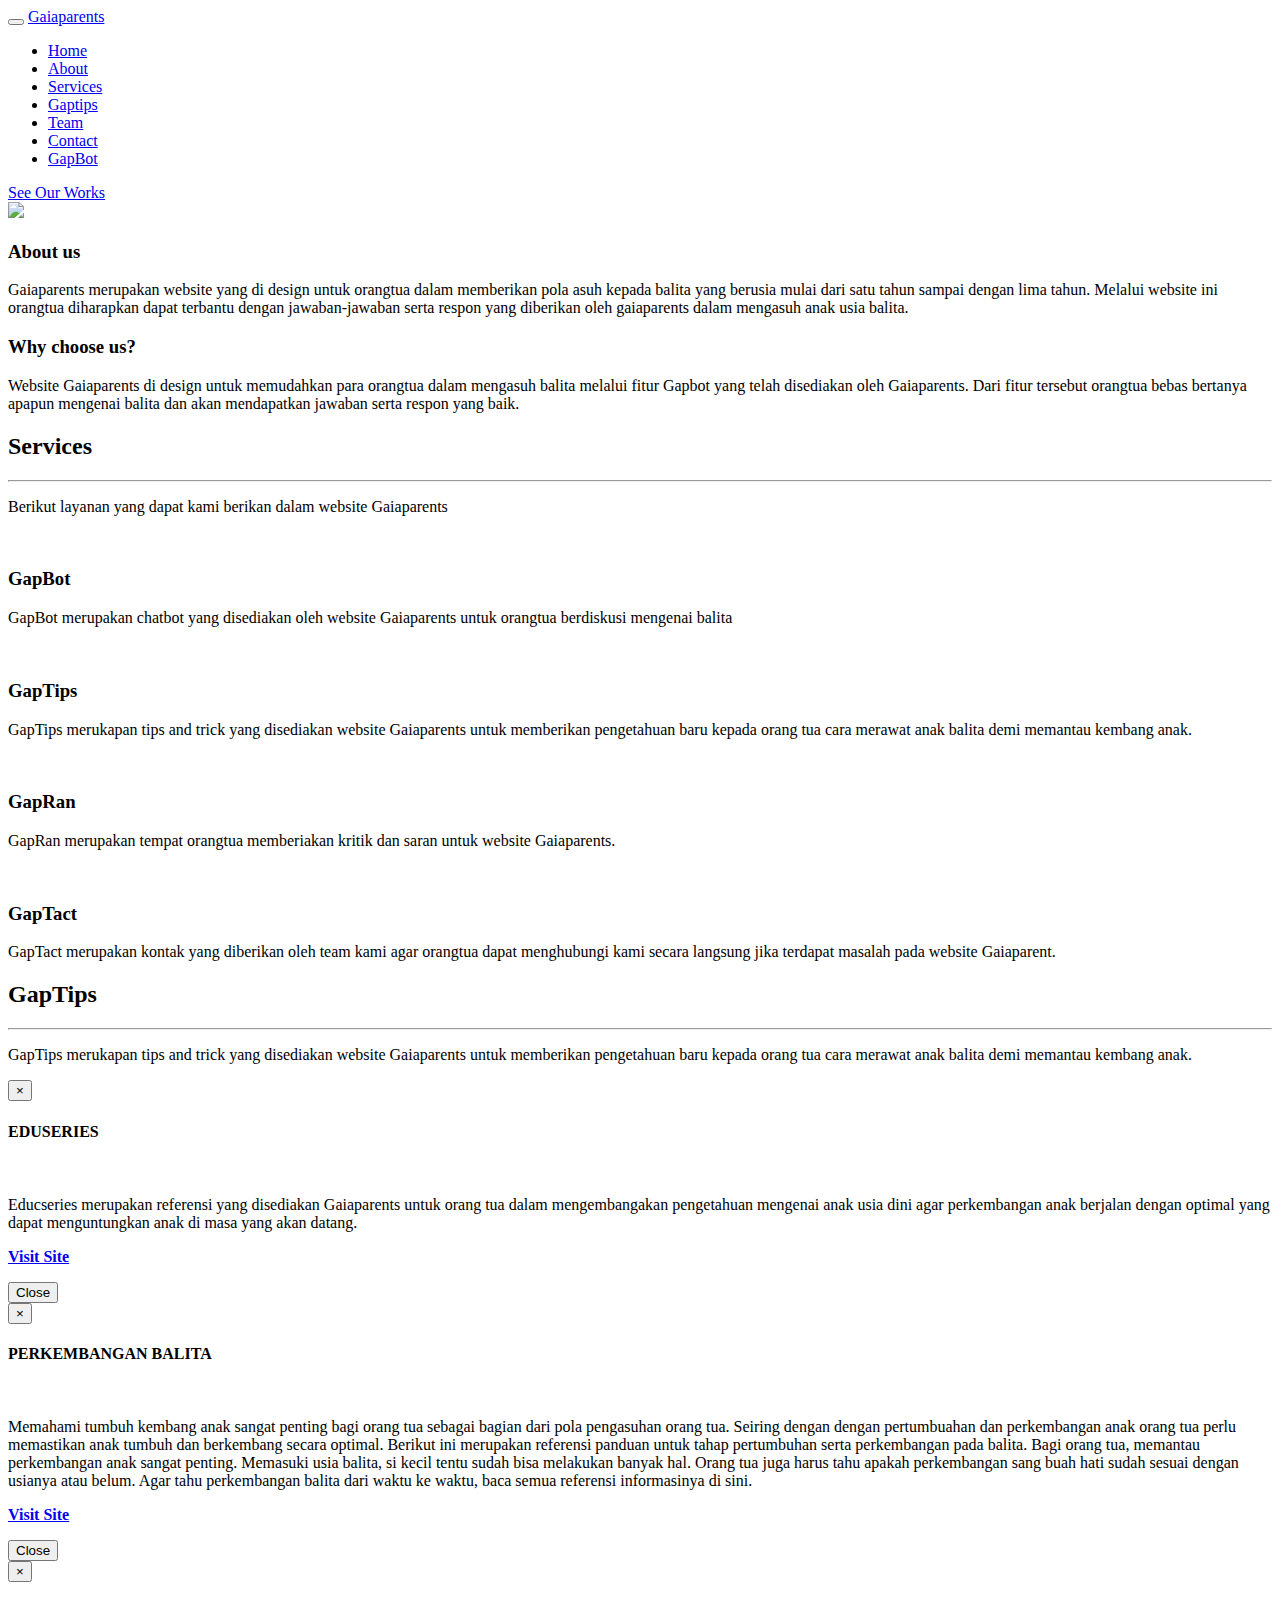
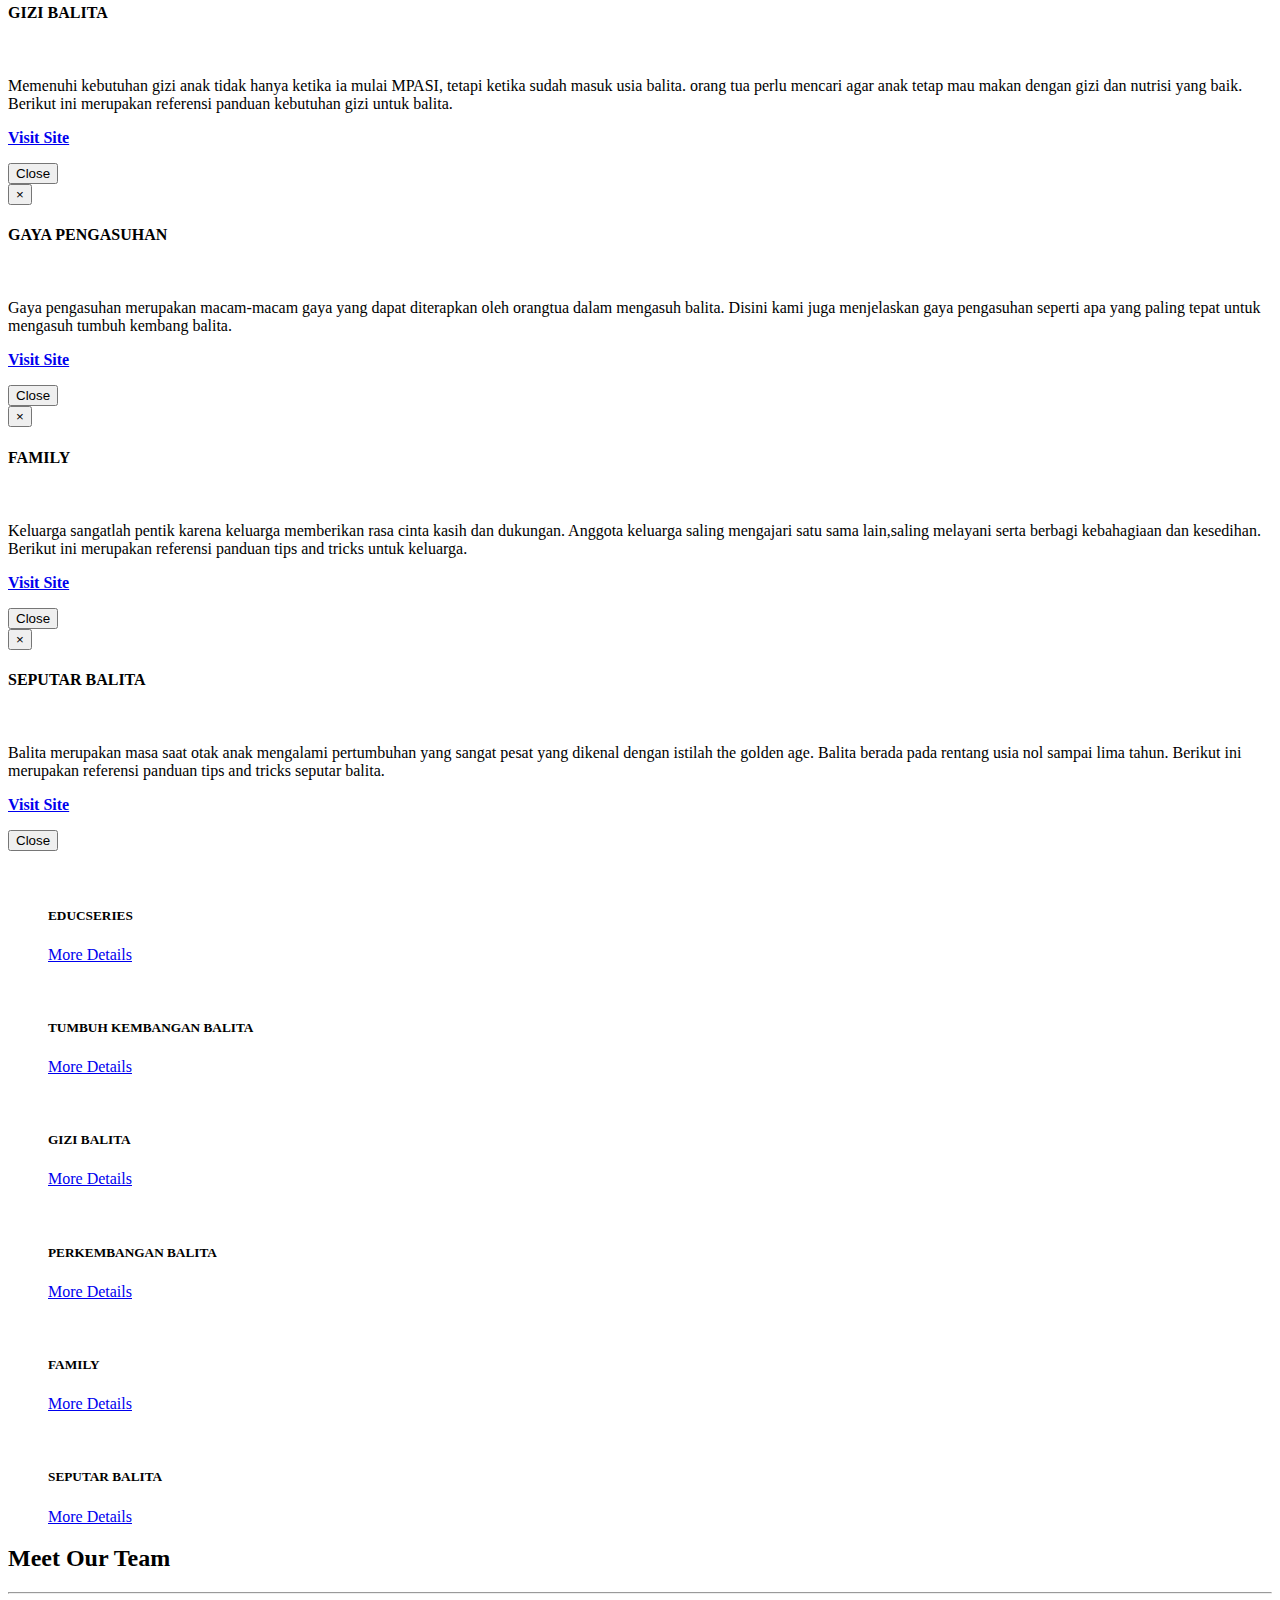
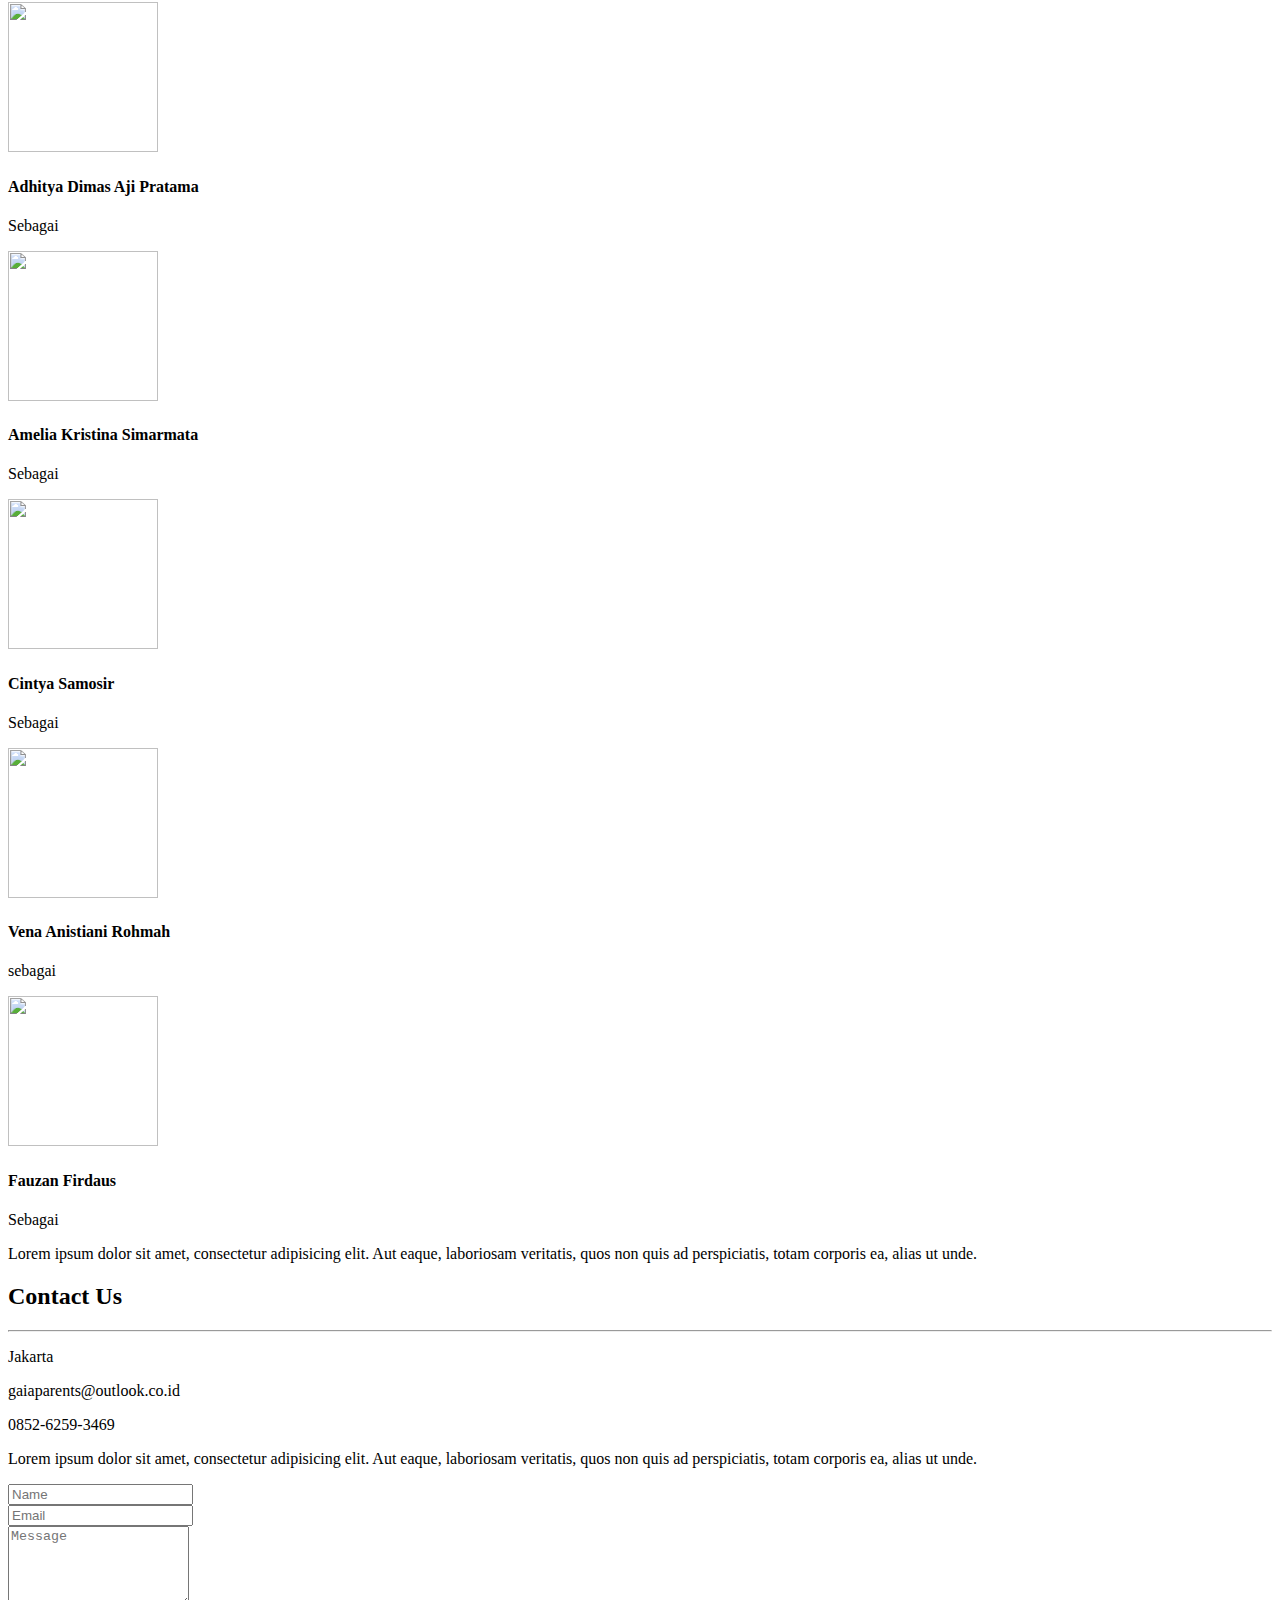
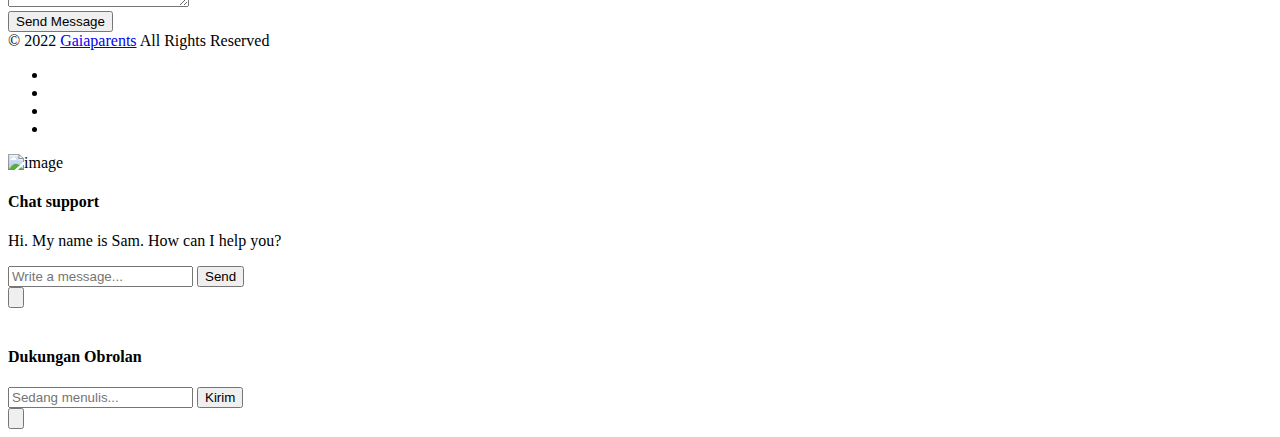
==== templates/index.html @ f1170a50 "Initial commit" ====
<!DOCTYPE html>
<html lang="en">
<head>
<meta charset="utf-8">
<meta name="viewport" content="width=device-width, initial-scale=1.0">
<meta name="description" content="">
<meta name="author" content="">
<title>Gaiaparents</title>

<!-- Bootstrap core CSS -->
<link href="static/css/bootstrap.css" rel="stylesheet">

<!-- Custom CSS -->
<link href="static/css/main.css" rel="stylesheet">
<link href="static/css/font-awesome.min.css" rel="stylesheet">
<link href="https://fonts.googleapis.com/css?family=Sofia&effect=neon|outline|emboss|shadow-multiple" rel='stylesheet' type='text/css'>
<link href="https://fonts.googleapis.com/css2?family=Anton&display=swap" rel="stylesheet">
<link href="https://fonts.googleapis.com/css2?family=Alfa+Slab+One&display=swap" rel="stylesheet">
<link href="https://fonts.googleapis.com/css2?family=Tapestry&display=swap" rel="stylesheet">
<link href="https://fonts.googleapis.com/css2?family=Bangers&display=swap" rel="stylesheet">
<link href="static/css/animate-custom.css" rel="stylesheet">
<link href='http://fonts.googleapis.com/css?family=Lato:300,400,700,300italic,400italic' rel='stylesheet' type='text/css'>
<link href='http://fonts.googleapis.com/css?family=Raleway:400,300,700' rel='stylesheet' type='text/css'>
<script src="static/js/jquery.min.js"></script>
<script type="text/javascript" src="static/js/modernizr.custom.js"></script>
<script src="https://kit.fontawesome.com/9597617eb6.js" crossorigin="anonymous"></script>

<!-- HTML5 Shim and Respond.js IE8 support of HTML5 elements and media queries -->
<!-- WARNING: Respond.js doesn't work if you view the page via file:// -->
<!--[if lt IE 9]>
        <script src="https://oss.maxcdn.com/libs/html5shiv/3.7.0/html5shiv.js"></script>
        <script src="https://oss.maxcdn.com/libs/respond.js/1.4.2/respond.min.js"></script>
    <![endif]-->

</head>

<body data-spy="scroll" data-offset="0" data-target="#navbar-main">
<div id="navbar-main"> 
  <!-- Fixed navbar -->
  <div class="navbar navbar-default navbar-fixed-top">
    <div class="container">
      <div class="navbar-header">
        <button type="button" class="navbar-toggle" data-toggle="collapse" data-target=".navbar-collapse"> <span class="icon-bar"></span> <span class="icon-bar"></span> <span class="icon-bar"></span> </button>
        <a class="navbar-brand" href="#home">Gaiaparents</a> </div>
      <div class="navbar-collapse collapse">
        <ul class="nav navbar-nav navbar-right">
          <li> <a href="#home"     > Home</a></li>
          <li> <a href="#about"    > About</a></li>
          <li> <a href="#services" > Services</a></li>
          <li> <a href="#gaptips"  > Gaptips</a></li>
          <li> <a href="#team"     > Team</a></li>
          <li> <a href="#contact"  > Contact</a></li>
          <li> <a href="/bot"  >GapBot</a></li>
        </ul>
      </div>
      <!--/.nav-collapse --> 
    </div>
  </div>
</div>

<!-- ==== HEADERWRAP ==== -->
<div id="headerwrap" name="home">
  <header class="clearfix">
    <a href="#gaptips" class="btn btn-lg">See Our Works</a> </header>
</div>
<!-- /headerwrap --> 

<!-- ==== ABOUT ==== -->
<div id="about" name="about">
  <div class="container">
    <div class="row white">
      <div class="col-md-6"> <img class="img-responsive" src="static\img\about\pict.about.jpg"> </div>
      <div class="col-md-6">
        <h3>About us</h3>
        <p>Gaiaparents merupakan website yang di design untuk orangtua dalam memberikan pola asuh kepada balita yang berusia mulai dari satu tahun sampai dengan lima tahun. Melalui website ini orangtua diharapkan dapat terbantu dengan jawaban-jawaban serta respon yang diberikan oleh gaiaparents dalam mengasuh anak usia balita.</p>
        <h3>Why choose us?</h3>
        <p>Website Gaiaparents di design untuk memudahkan para orangtua dalam mengasuh balita melalui fitur Gapbot yang telah disediakan oleh Gaiaparents. Dari fitur tersebut orangtua bebas bertanya apapun mengenai balita dan akan mendapatkan jawaban serta respon yang baik.</p>
      </div>
    </div>
    <!-- row --> 
  </div>
</div>
<!-- container --> 

<!-- ==== SERVICES ==== -->
<div id="services" name="services">
  <div class="container">
    <div class="row">
      <h2 class="centered">Services</h2>
      <hr>
      <div class="col-lg-8 col-lg-offset-2">
        <p class="large">Berikut layanan yang dapat kami berikan dalam website Gaiaparents</p>
      </div>
      <div class="col-lg-3 callout"> <img src="static\img\services\chatbot (1).png" alt="" style="width: 80px;">
        <h3>GapBot</h3>
        <p>GapBot merupakan chatbot yang disediakan oleh website Gaiaparents untuk orangtua berdiskusi mengenai balita</p>
      </div>
      <div class="col-lg-3 callout"> <img src="static\img\services\tips.png" alt="" style="width: 80px;">
        <h3>GapTips</h3>
        <p>GapTips merukapan tips and trick yang disediakan website Gaiaparents untuk memberikan pengetahuan baru kepada orang tua cara merawat anak balita demi memantau kembang anak.</p>
      </div>
      <div class="col-lg-3 callout"> <img src="static\img\services\feedback.png" alt="" style="width: 80px;">
        <h3>GapRan</h3>
        <p>GapRan merupakan tempat orangtua memberiakan kritik dan saran untuk website Gaiaparents.</p>
      </div>
      <div class="col-lg-3 callout"> <img src="static\img\services\communicate.png" alt="" style="width: 80px;">
        <h3>GapTact</h3>
        <p>GapTact merupakan kontak yang diberikan oleh team kami agar orangtua dapat menghubungi kami secara langsung jika terdapat masalah pada website Gaiaparent.</p>
      </div>
                
    </div>
    <!-- row --> 
  </div>
</div>
<!-- container --> 

<!-- ==== GAPTIPS ==== -->
<div id="gaptips" name="gaptips">
  <div class="container">
    <div class="row">
      <h2 class="centered">GapTips</h2>
      <hr>
      <div class="col-lg-8 col-lg-offset-2 centered">
        <p class="large">GapTips merukapan tips and trick yang disediakan website Gaiaparents untuk memberikan pengetahuan baru kepada orang tua cara merawat anak balita demi memantau kembang anak.</p>
      </div>
    </div>
    <!-- /row -->
    <div class="container">
      <div class="row"> 
        
        <!-- MODAL SHOW THE PORTFOLIO IMAGE. In this demo, all links point to this modal. You should create
						      a modal for each of your projects. -->

        <!-- MODAL 1 -->
        <div class="modal fade" id="myModal1" tabindex="-1" role="dialog" aria-labelledby="myModalLabel" aria-hidden="true">
          <div class="modal-dialog">
            <div class="modal-content">
              <div class="modal-header">
                <button type="button" class="close" data-dismiss="modal" aria-hidden="true">&times;</button>
                <h4 class="modal-title">EDUSERIES</h4>
              </div>
              <div class="modal-body">
                <p><img class="img-responsive" src="static\img\gaptips\eduseries.jpeg" alt=""></p>
                <p>Educseries merupakan referensi yang disediakan Gaiaparents untuk orang tua dalam mengembangakan pengetahuan mengenai anak usia dini agar perkembangan anak berjalan dengan optimal yang dapat menguntungkan anak di masa yang akan datang.</p>
                <p><b><a href="https://www.youtube.com/watch?v=V7GPiX6fvNU&list=PLjlpJxBDx7WCg2wLBxKI6kFUXcwDm01xV">Visit Site</a></b></p>
              </div>
              <div class="modal-footer">
                <button type="button" class="btn btn-default" data-dismiss="modal">Close</button>
              </div>
            </div>
            <!-- /.modal-content --> 
          </div>
          <!-- /.modal-dialog --> 
        </div>
        <!-- /.modal --> 
        
        <!-- MODAL 2 -->
        <div class="modal fade" id="myModal2" tabindex="-1" role="dialog" aria-labelledby="myModalLabel" aria-hidden="true">
          <div class="modal-dialog">
            <div class="modal-content">
              <div class="modal-header">
                <button type="button" class="close" data-dismiss="modal" aria-hidden="true">&times;</button>
                <h4 class="modal-title">PERKEMBANGAN BALITA</h4>
              </div>
              <div class="modal-body">
                <p><img class="img-responsive" src="static\img\gaptips\perkembangan balita.jpeg" alt=""></p>
                <p>Memahami tumbuh kembang anak sangat penting bagi orang tua sebagai bagian dari pola pengasuhan orang tua. Seiring dengan dengan pertumbuahan dan perkembangan anak orang tua perlu memastikan anak tumbuh dan berkembang secara optimal. Berikut ini merupakan referensi panduan untuk tahap pertumbuhan serta perkembangan pada balita. Bagi orang tua, memantau perkembangan anak sangat penting. Memasuki usia balita, si kecil tentu sudah bisa melakukan banyak hal. Orang tua juga harus tahu apakah perkembangan sang buah hati sudah sesuai dengan usianya atau belum. Agar tahu perkembangan balita dari waktu ke waktu, baca semua referensi informasinya di sini.</p>
                <p><b><a href="https://www.youtube.com/watch?v=BbmO0-o3NQM&list=PLjlpJxBDx7WC1ppFsXQZKLboK0BPslnQO">Visit Site</a></b></p>
              </div>
              <div class="modal-footer">
                <button type="button" class="btn btn-default" data-dismiss="modal">Close</button>
              </div>
            </div>
            <!-- /.modal-content --> 
          </div>
          <!-- /.modal-dialog --> 
        </div>
        <!-- /.modal --> 

        <!-- MODAL 3 -->
        <div class="modal fade" id="myModal3" tabindex="-1" role="dialog" aria-labelledby="myModalLabel" aria-hidden="true">
          <div class="modal-dialog">
            <div class="modal-content">
              <div class="modal-header">
                <button type="button" class="close" data-dismiss="modal" aria-hidden="true">&times;</button>
                <h4 class="modal-title">GIZI BALITA</h4>
              </div>
              <div class="modal-body">
                <p><img class="img-responsive" src="static\img\gaptips\gizi balita.jpeg" alt=""></p>
                <p>Memenuhi kebutuhan gizi anak tidak hanya ketika ia mulai MPASI, tetapi ketika sudah masuk usia balita. orang tua perlu mencari agar anak tetap mau makan dengan gizi dan nutrisi yang baik. Berikut ini merupakan referensi panduan kebutuhan gizi untuk balita. </p>
                <p><b><a href="https://www.youtube.com/watch?v=PlsG3xpGhes&list=PLjlpJxBDx7WDsBiALGexXEt5CiJglDbeX">Visit Site</a></b></p>
              </div>
              <div class="modal-footer">
                <button type="button" class="btn btn-default" data-dismiss="modal">Close</button>
              </div>
            </div>
            <!-- /.modal-content --> 
          </div>
          <!-- /.modal-dialog --> 
          </div>
          <!-- /.modal -->
          
        <!-- MODAL 4 -->
        <div class="modal fade" id="myModal4" tabindex="-1" role="dialog" aria-labelledby="myModalLabel" aria-hidden="true">
          <div class="modal-dialog">
            <div class="modal-content">
              <div class="modal-header">
                <button type="button" class="close" data-dismiss="modal" aria-hidden="true">&times;</button>
                <h4 class="modal-title">GAYA PENGASUHAN</h4>
              </div>
              <div class="modal-body">
                <p><img class="img-responsive" src="static\img\gaptips\gaya pengasuhan.jpeg" alt=""></p>
                <p>Gaya pengasuhan merupakan macam-macam gaya yang dapat diterapkan oleh orangtua dalam mengasuh balita. Disini kami juga menjelaskan gaya pengasuhan seperti apa yang paling tepat untuk mengasuh tumbuh kembang balita.</p>
                <p><b><a href="https://hellosehat.com/parenting/anak-1-sampai-5-tahun/perkembangan-balita/">Visit Site</a></b></p>
              </div>
              <div class="modal-footer">
                <button type="button" class="btn btn-default" data-dismiss="modal">Close</button>
              </div>
            </div>
            <!-- /.modal-content --> 
          </div>
          <!-- /.modal-dialog --> 
          </div>
          <!-- /.modal -->
          
        <!-- MODAL 5 -->
        <div class="modal fade" id="myModal5" tabindex="-1" role="dialog" aria-labelledby="myModalLabel" aria-hidden="true">
          <div class="modal-dialog">
            <div class="modal-content">
              <div class="modal-header">
                <button type="button" class="close" data-dismiss="modal" aria-hidden="true">&times;</button>
                <h4 class="modal-title">FAMILY</h4>
              </div>
              <div class="modal-body">
                <p><img class="img-responsive" src="static\img\gaptips\family.jpeg" alt=""></p>
                <p>Keluarga sangatlah pentik karena keluarga memberikan rasa cinta kasih dan dukungan. Anggota keluarga saling mengajari satu sama lain,saling melayani serta berbagi kebahagiaan dan kesedihan. Berikut ini merupakan referensi panduan tips and tricks untuk keluarga. </p>
                <p><b><a href="https://www.youtube.com/watch?v=yLMbY4B_gtI&list=PLjlpJxBDx7WA66FbRzbiiROzpUsim5waM">Visit Site</a></b></p>
              </div>
              <div class="modal-footer">
                <button type="button" class="btn btn-default" data-dismiss="modal">Close</button>
              </div>
            </div>
            <!-- /.modal-content --> 
          </div>
          <!-- /.modal-dialog --> 
          </div>
          <!-- /.modal -->

        <!-- MODAL 6 -->
        <div class="modal fade" id="myModal6" tabindex="-1" role="dialog" aria-labelledby="myModalLabel" aria-hidden="true">
          <div class="modal-dialog">
            <div class="modal-content">
              <div class="modal-header">
                <button type="button" class="close" data-dismiss="modal" aria-hidden="true">&times;</button>
                <h4 class="modal-title">SEPUTAR BALITA</h4>
              </div>
              <div class="modal-body">
                <p><img class="img-responsive" src="static\img\gaptips\seputar balita.jpeg" alt=""></p>
                <p>Balita merupakan masa saat otak anak mengalami pertumbuhan yang sangat pesat yang dikenal dengan istilah the golden age. Balita berada pada rentang usia nol sampai lima tahun. Berikut ini merupakan referensi panduan tips and tricks seputar balita. </p>
                <p><b><a href="https://www.parenting.co.id/balita/">Visit Site</a></b></p>
              </div>
              <div class="modal-footer">
                <button type="button" class="btn btn-default" data-dismiss="modal">Close</button>
              </div>
            </div>
            <!-- /.modal-content --> 
          </div>
          <!-- /.modal-dialog --> 
          </div>
          <!-- /.modal -->

       <!-- PORTFOLIO IMAGE 1 -->
       <div class="col-md-4 ">
        <div class="grid mask">
          <figure> <img class="img-responsive" src="static\img\gaptips\eduseries.jpeg" alt="">
            <figcaption>
              <h5>EDUCSERIES</h5>
              <a data-toggle="modal" href="#myModal1" class="btn btn-default">More Details</a> </figcaption>
              <!-- /figcaption --> 
          </figure>
          <!-- /figure --> 
        </div>
        <!-- /grid-mask --> 
      </div>

        <!-- PORTFOLIO IMAGE 2 -->
        <div class="col-md-4">
          <div class="grid mask">
            <figure> <img class="img-responsive" src="static\img\gaptips\tumbuh kembang balita.jpeg" alt="">
              <figcaption>
                <h5>TUMBUH KEMBANGAN BALITA</h5>
                <a data-toggle="modal" href="#myModal2" class="btn btn-default">More Details</a> </figcaption>
              <!-- /figcaption --> 
            </figure>
            <!-- /figure --> 
          </div>
          <!-- /grid-mask --> 
        </div>
        
        <!-- PORTFOLIO IMAGE 3 -->
        <div class="col-md-4">
          <div class="grid mask">
            <figure> <img class="img-responsive" src="static\img\gaptips\gizi balita.jpeg" alt="">
              <figcaption>
                <h5>GIZI BALITA</h5>
                <a data-toggle="modal" href="#myModal3" class="btn btn-default">More Details</a> </figcaption>
              <!-- /figcaption --> 
            </figure>
            <!-- /figure --> 
          </div>
          <!-- /grid-mask --> 
        </div>
      </div>
      <!-- /row --> 
      
      <!-- PORTFOLIO IMAGE 4 -->
      <div class="row">
        <div class="col-md-4 ">
          <div class="grid mask">
            <figure> <img class="img-responsive" src="static\img\gaptips\perkembangan balita.jpeg" alt="">
              <figcaption>
                <h5>PERKEMBANGAN BALITA</h5>
                <a data-toggle="modal" href="#myModal4" class="btn btn-default">More Details</a> </figcaption>
              <!-- /figcaption --> 
            </figure>
            <!-- /figure --> 
          </div>
          <!-- /grid-mask --> 
        </div>
        
        <!-- PORTFOLIO IMAGE 5 -->
        <div class="col-md-4">
          <div class="grid mask">
            <figure> <img class="img-responsive" src="static\img\gaptips\family.jpeg" alt="">
              <figcaption>
                <h5>FAMILY</h5>
                <a data-toggle="modal" href="#myModal5" class="btn btn-default">More Details</a> </figcaption>
              <!-- /figcaption --> 
            </figure>
            <!-- /figure --> 
          </div>
          <!-- /grid-mask --> 
        </div>
        
        <!-- PORTFOLIO IMAGE 6 -->
        <div class="col-md-4">
          <div class="grid mask">
            <figure> <img class="img-responsive" src="static\img\gaptips\seputar balita.jpeg" alt="">
              <figcaption>
                <h5>SEPUTAR BALITA</h5>
                <a data-toggle="modal" href="#myModal6" class="btn btn-default">More Details</a> </figcaption>
              <!-- /figcaption --> 
            </figure>
            <!-- /figure --> 
          </div>
          <!-- /grid-mask --> 
        </div>
        <!-- /col --> 
      </div>
      <!-- /row --> 
        </div>
        <!-- /col --> 
      </div>
      <!-- /row --> 
    </div>
    <!-- /row --> 
  </div>
</div>
<!-- /container --> 

<!-- ==== TEAM MEMBERS ==== -->
<div id="team" name="team">
  <div class="container">
    <div class="row centered">
      <h2 class="centered">Meet Our Team</h2>
      <hr>
      <div class="col-lg-3 centered"> <img class="img img-circle" src="static\img\team\adhitya_1.jpg" height="150px" width="150px" alt="">
        <h4>Adhitya Dimas Aji Pratama</h4>
        <p>Sebagai </p>
        <a href="https://twitter.com/adhitya_dms?t=Ujg4rhbWuaedQlBXdY7G1Q&s=08"><i class="fa fa-twitter"></i></a> <a href="https://www.instagram.com/adhitya_dms/"><i class="fa fa-instagram"></i></a> <a href="https://www.linkedin.com/in/adhitya-dimas-aji-pratama-155281240/"><i class="fa fa-linkedin"></i></a> </div>
      <div class="col-lg-3 centered"> <img class="img img-circle" src="static\img\team\amel_1.jpg" height="150px" width="150px" alt="">
        <h4>Amelia Kristina Simarmata</h4>
        <p>Sebagai </p>
        <a href="https://twitter.com/Amelkrss?t=3QsH-vuFuVXHP79gsScbiw&s=08"><i class="fa fa-twitter"></i></a> <a href="https://instagram.com/amelkrs?igshid=YmMyMTA2M2Y="><i class="fa fa-instagram"></i></a> <a href="https://www.linkedin.com/in/amelia-kristina-simarmata-4b363a207"><i class="fa fa-linkedin"></i></a> </div>
      <div class="col-lg-3 centered"> <img class="img img-circle" src="static\img\team\cintya_1.jpg" height="150px" width="150px" alt="">
        <h4>Cintya Samosir</h4>
        <p>Sebagai </p>
        <a href="https://twitter.com/tiarsmr_"><i class="fa fa-twitter"></i></a> <a href="https://instagram.com/pot_cs?igshid=YmMyMTA2M2Y="><i class="fa fa-instagram"></i></a> <a href="https://www.linkedin.com/in/cintya-romauli-samosir-806110201"><i class="fa fa-linkedin"></i></a> </div>
        <div class="col-lg-3 centered"> <img class="img img-circle" src="static\img\team\venaar_1.jpg" height="150px" width="150px" alt="">
        <h4>Vena Anistiani Rohmah</h4>
        <p>sebagai</p>
        <a href="https://twitter.com/Venaanstn_?t=gGH_2Fv_4onDYd_EUPzFmg&s=08"><i class="fa fa-twitter"></i></a> <a href="https://instagram.com/venaanstn?igshid=YmMyMTA2M2Y="><i class="fa fa-instagram"></i></a> <a href="https://www.linkedin.com/in/vena-anistiani-rohmah-6007191a1"><i class="fa fa-linkedin"></i></a> </div>
      <div class="col-lg-3 centered"> <img class="img img-circle" src="static\img\team\fauzan_1.jpg" height="150px" width="150px" alt="">
        <h4>Fauzan Firdaus</h4>
        <p>Sebagai </p>
        <a href="#"><i class="fa fa-twitter"></i></a> <a href="https://instagram.com/uzandausz?igshid=YmMyMTA2M2Y="><i class="fa fa-instagram"></i></a> <a href="#"><i class="fa fa-linkedin"></i></a> </div>
        <div class="col-lg-8 col-lg-offset-2 centered">
        <p class="large">Lorem ipsum dolor sit amet, consectetur adipisicing elit. Aut eaque, laboriosam veritatis, quos non quis ad perspiciatis, totam corporis ea, alias ut unde.</p>
      </div>
    </div>
  </div>
  <!-- row --> 
</div>
<!-- container --> 

<!-- ==== CONTACT ==== -->
<div id="contact" name="contact">
  <div class="container">
    <div class="row">
      <h2 class="centered">Contact Us</h2>
      <hr>
      <div class="col-md-4 centered"> <i class="fa fa-map-marker fa-2x"></i>
        <p>Jakarta</p>
      </div>
      <div class="col-md-4"> <i class="fa fa-envelope-o fa-2x"></i>
        <p>gaiaparents@outlook.co.id</p>
      </div>
      <div class="col-md-4"> <i class="fa fa-phone fa-2x"></i>
        <p>0852-6259-3469</p>
      </div>
    </div>
    <div class="row">
      <div class="col-lg-8 col-lg-offset-2 centered">
        <p>Lorem ipsum dolor sit amet, consectetur adipisicing elit. Aut eaque, laboriosam veritatis, quos non quis ad perspiciatis, totam corporis ea, alias ut unde.</p>
        <form id="contact" method="post" class="form" role="form">
          <div class="row">
            <div class="col-xs-6 col-md-6 form-group">
              <input class="form-control" id="name" name="name" placeholder="Name" type="text" required />
            </div>
            <div class="col-xs-6 col-md-6 form-group">
              <input class="form-control" id="email" name="email" placeholder="Email" type="email" required />
            </div>
          </div>
          <textarea class="form-control" id="message" name="message" placeholder="Message" rows="5"></textarea>
          <div class="row">
            <div class="col-xs-12 col-md-12">
              <button class="btn btn btn-lg" type="submit">Send Message</button>
            </div>
          </div>
        </form>
        <!-- form --> 
      </div>
    </div>
    <!-- row --> 
    
  </div>
</div>
<!-- container -->

<div id="footerwrap">
  <div class="container">
    <div class="row">
      <div class="col-md-8"> <span class="copyright">© 2022 <a href="index.html" rel="rev-logo">Gaiaparents</a> All Rights Reserved</span> </div>
      <div class="col-md-4">
        <ul class="list-inline social-buttons">
          <li><a href="#"><i class="fa fa-twitter"></i></a> </li>
          <li><a href="#"><i class="fa fa-facebook"></i></a> </li>
          <li><a href="#"><i class="fa fa-google-plus"></i></a> </li>
          <li><a href="#"><i class="fa fa-linkedin"></i></a> </li>
        </ul>
      </div>
    </div>
  </div>
</div>


<!DOCTYPE html>
<html lang="en">
<link rel="stylesheet" href="static\css\style.css">

<head>
    <meta charset="UTF-8">
    <title>Chatbot</title>
</head>
<body>
<div class="container">
    <div class="chatbox">
        <div class="chatbox__support">
            <div class="chatbox__header">
                <div class="chatbox__image--header">
                    <img src="https://img.icons8.com/color/48/000000/circled-user-female-skin-type-5--v1.png" alt="image">
                </div>
                <div class="chatbox__content--header">
                    <h4 class="chatbox__heading--header">Chat support</h4>
                    <p class="chatbox__description--header">Hi. My name is Sam. How can I help you?</p>
                </div>
            </div>
            <div class="chatbox__messages">
                <div></div>
            </div>
            <div class="chatbox__footer">
                <input type="text" placeholder="Write a message...">
                <button class="chatbox__send--footer send__button">Send</button>
            </div>
        </div>
        <div class="chatbox__button">
            <button type="submit" ><img src="static\img\services\chatbot (1).png" alt="" style="width: 60px;"></button>
        </div>
    </div>
</div>

    <script src="static\js\app.js"></script>


<div class="container-chatbot" id="back-to-top">
  <div class="chatbox">
      <div class="chatbox__support">
          <div class="chatbox__header">
              <div class="chatbox__image--header">
                  <img src="static\img\services\chatbot (1).png" alt="" style="width: 80px;">
              </div>
              <div class="chatbox__content--header">
                  <h4 class="chatbox__heading--header">Dukungan Obrolan</h4>
              </div>
          </div>
          <div class="chatbox__messages">
              <div></div>
          </div>
          <div class="chatbox__footer">
              <input type="text" placeholder="Sedang menulis...">
              <button class="chatbox__send--footer send__button">Kirim</button>
          </div>
      </div>
      <div class="chatbox__button">
        <form action="/bot">

          <!-- <button type="submit" ><img src="static\img\services\chatbot (1).png" alt="" style="width: 60px;"></button> -->
          <button type="submit" ><img src="static/images/teamwork.png" alt="" /></button>
        </form>
      </div>
  </div>
</div>

</div> <!-- End Site Wrapper -->
<!-- Bootstrap core JavaScript
    ================================================== --> 
<!-- Placed at the end of the document so the pages load faster --> 

<script type="text/javascript" src="static/js/bootstrap.min.js"></script> 
<script type="text/javascript" src="static/js/retina.js"></script> 
<script type="text/javascript" src="static/js/jquery.easing.1.3.js"></script> 
<script type="text/javascript" src="static/js/smoothscroll.js"></script> 
<script type="text/javascript" src="static/js/jquery-func.js"></script>
</body>
</html>
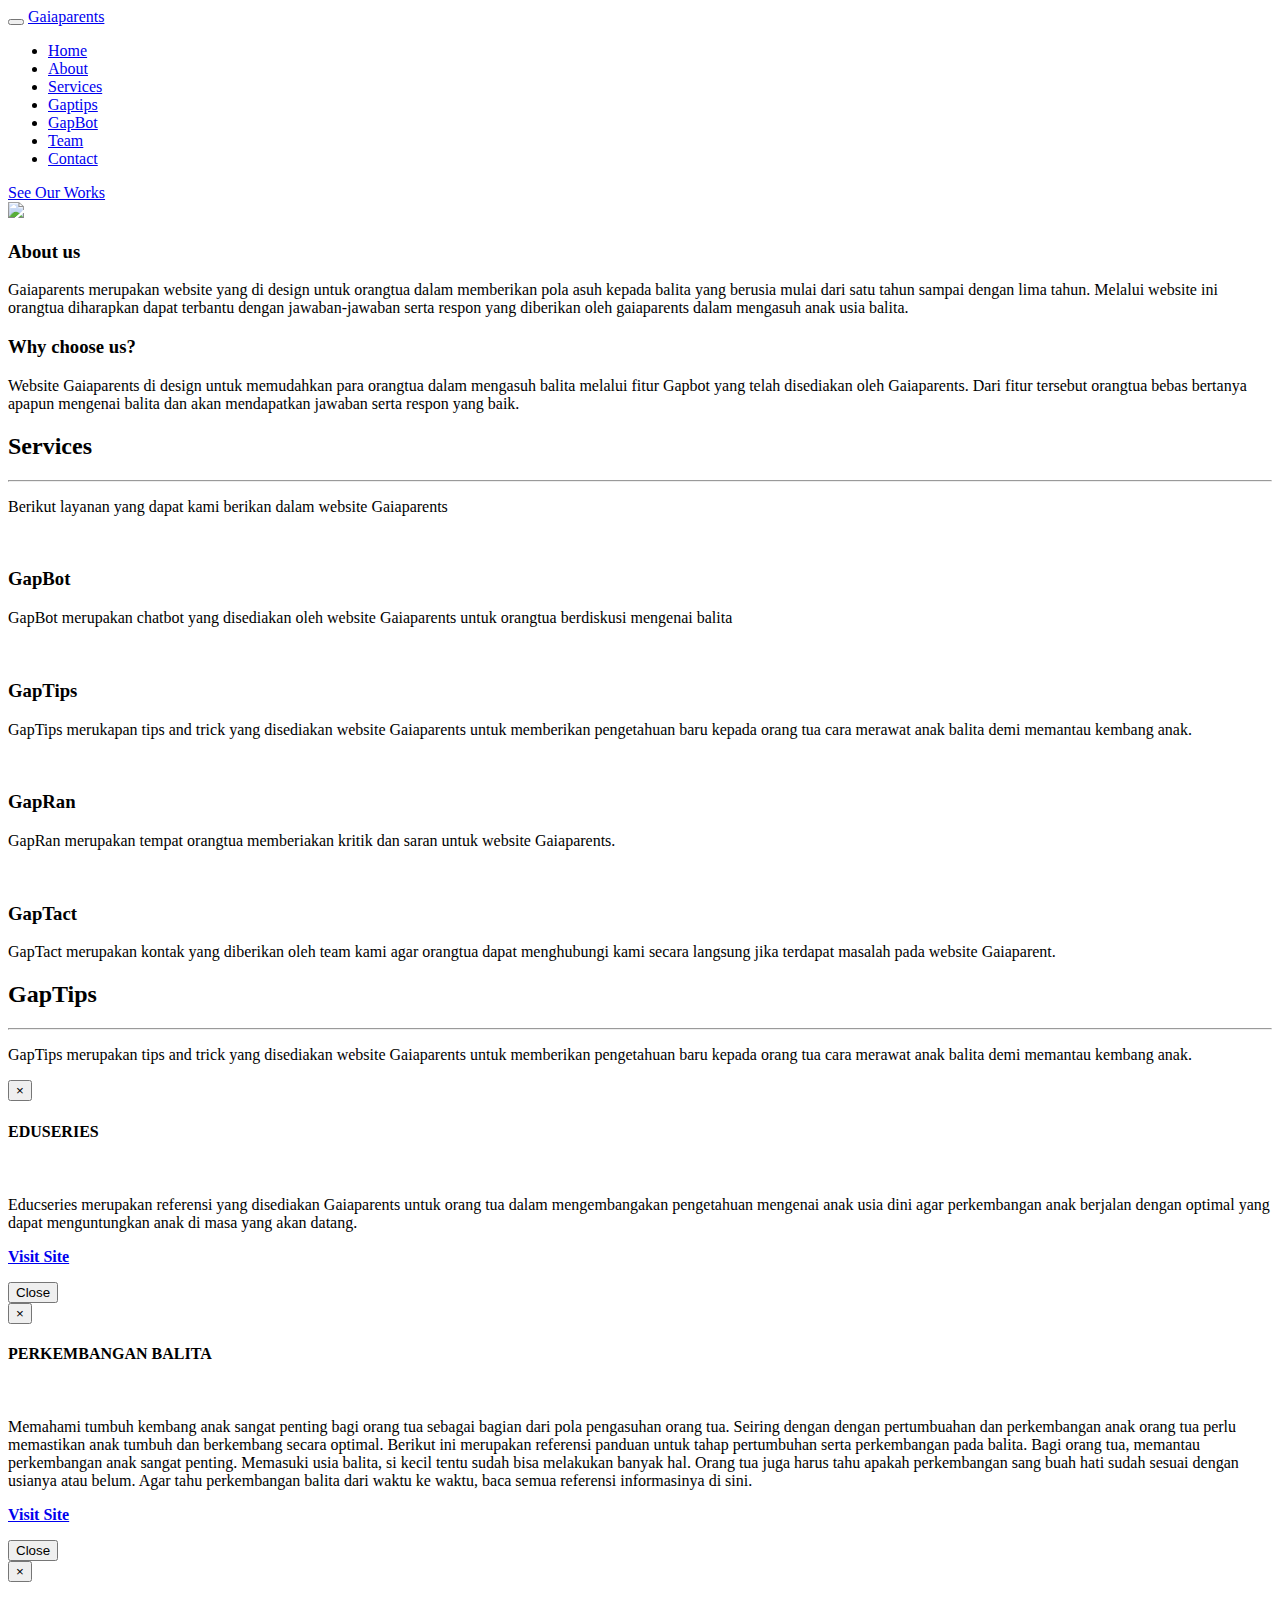
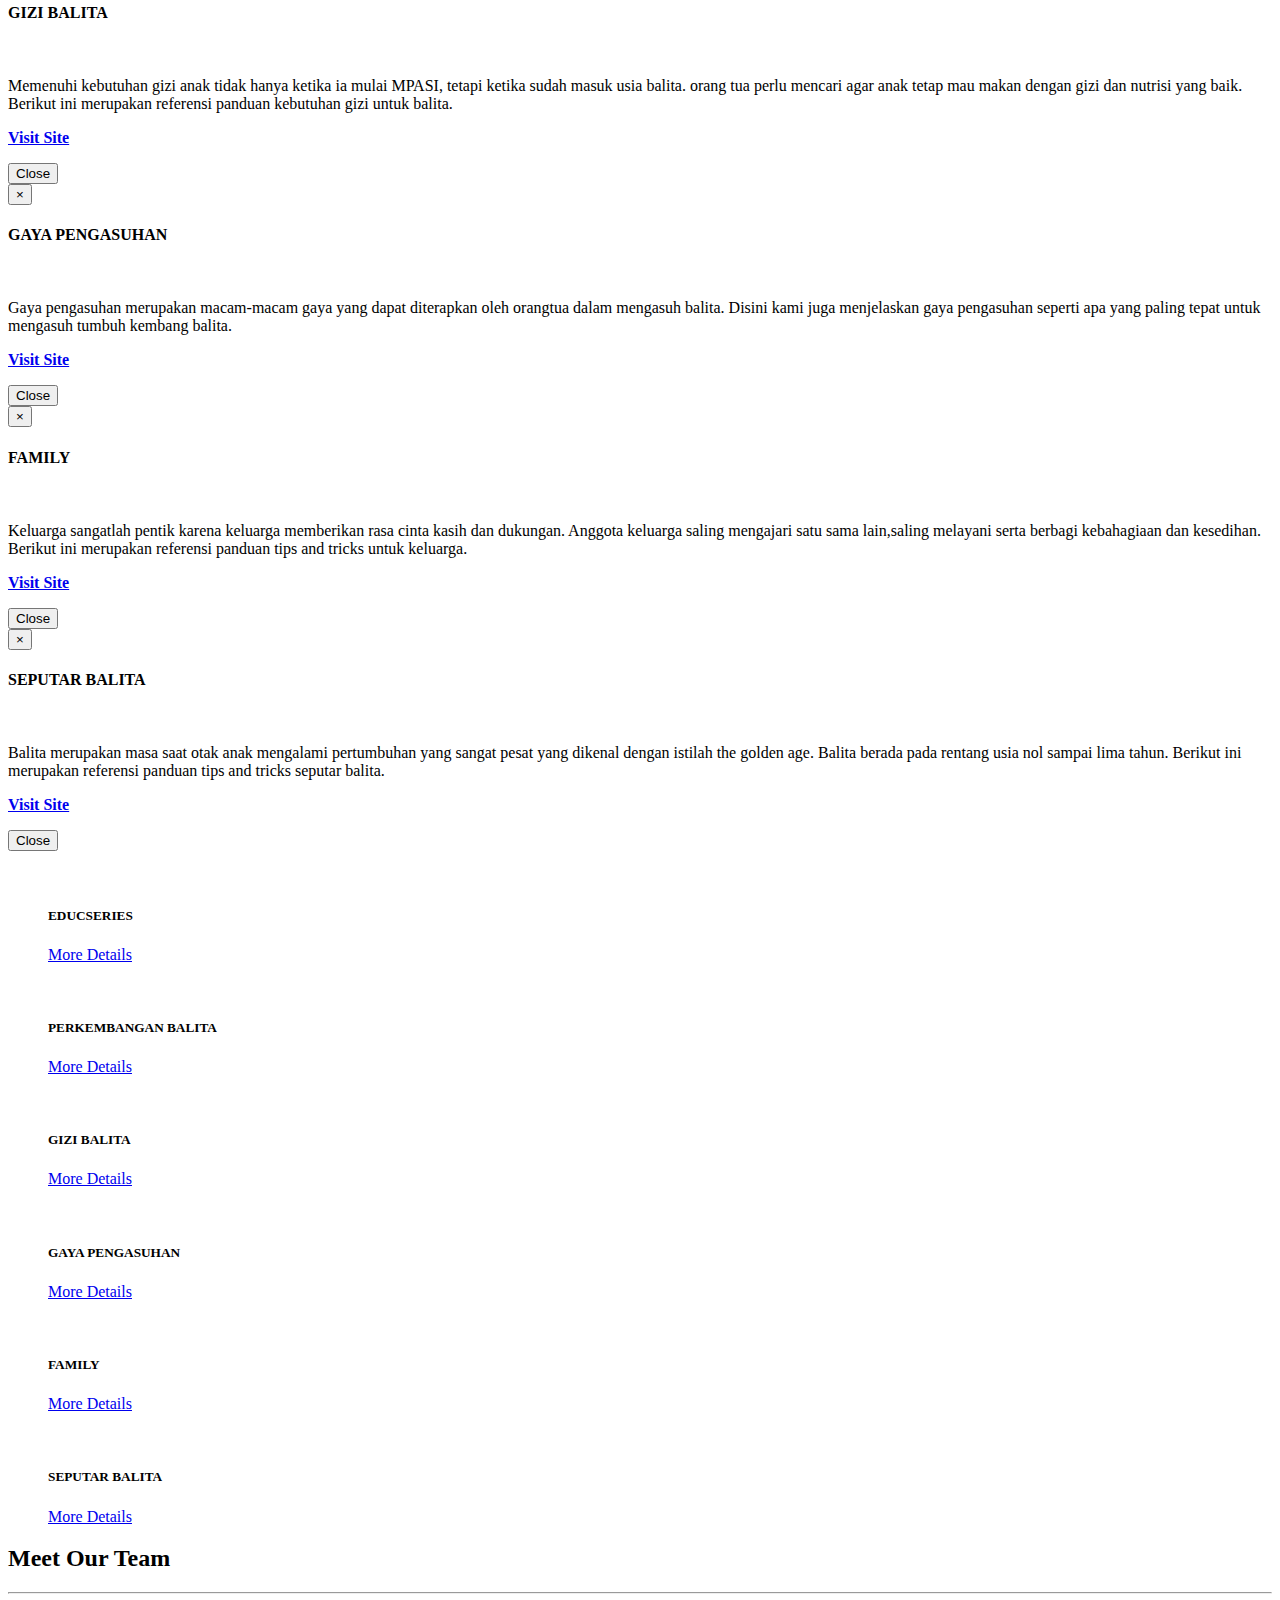
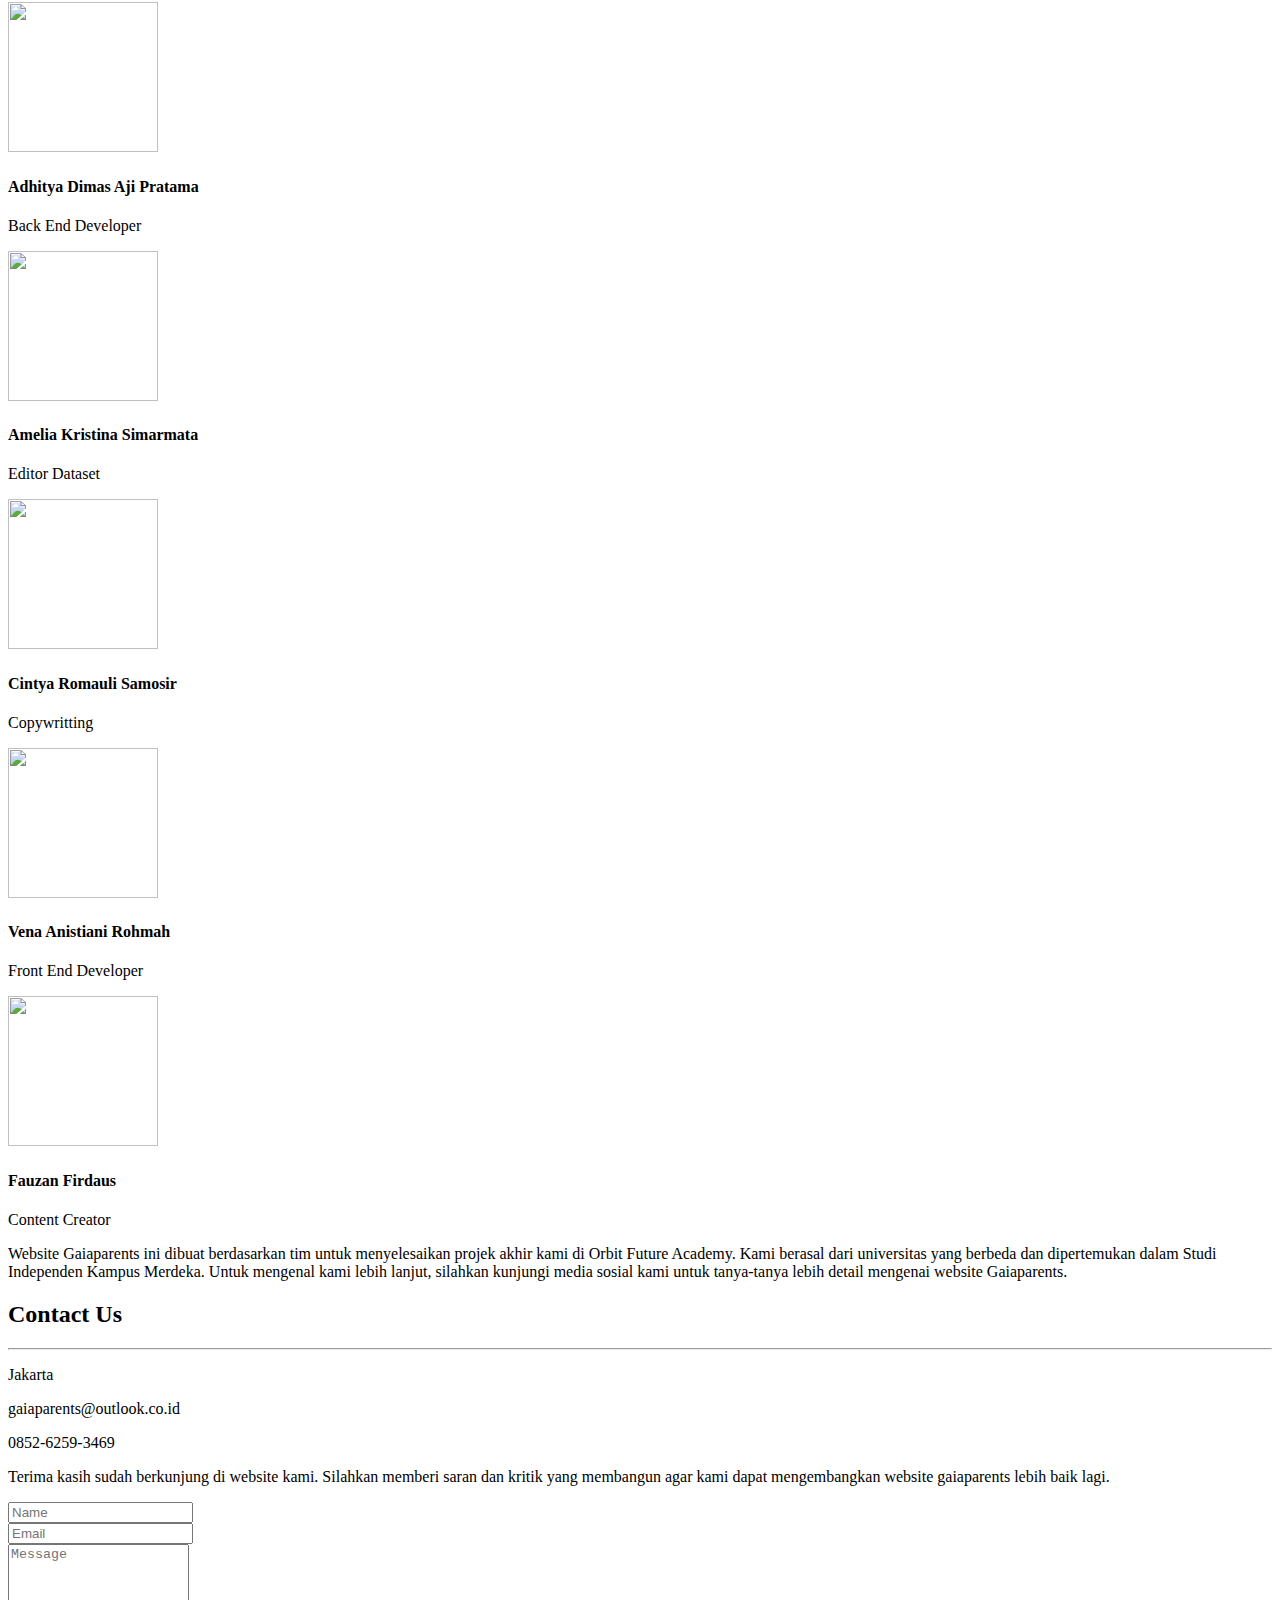
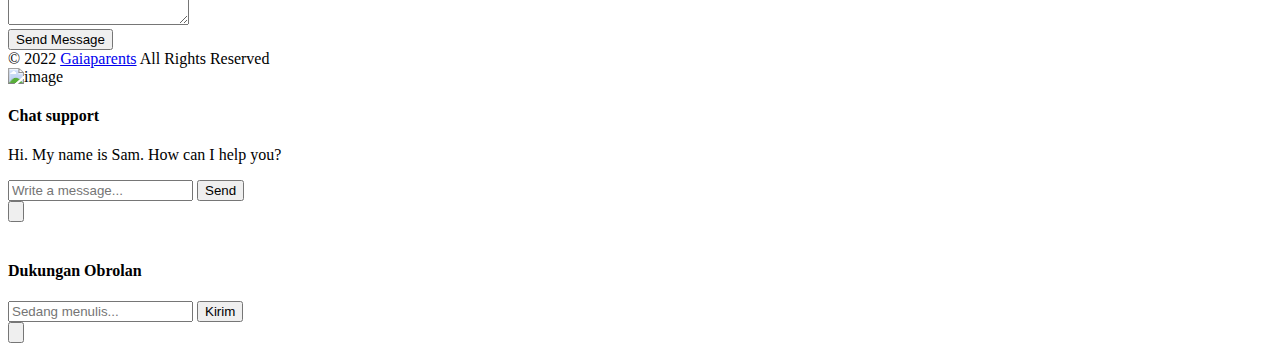
==== commit ff2b8fbb: "update 0008" ====
--- a/templates/index.html
+++ b/templates/index.html
@@ -48,9 +48,9 @@
           <li> <a href="#about"    > About</a></li>
           <li> <a href="#services" > Services</a></li>
           <li> <a href="#gaptips"  > Gaptips</a></li>
+          <li> <a href="/bot"  >GapBot</a></li>
           <li> <a href="#team"     > Team</a></li>
           <li> <a href="#contact"  > Contact</a></li>
-          <li> <a href="/bot"  >GapBot</a></li>
         </ul>
       </div>
       <!--/.nav-collapse --> 
@@ -121,7 +121,7 @@
       <h2 class="centered">GapTips</h2>
       <hr>
       <div class="col-lg-8 col-lg-offset-2 centered">
-        <p class="large">GapTips merukapan tips and trick yang disediakan website Gaiaparents untuk memberikan pengetahuan baru kepada orang tua cara merawat anak balita demi memantau kembang anak.</p>
+        <p class="large">GapTips merupakan tips and trick yang disediakan website Gaiaparents untuk memberikan pengetahuan baru kepada orang tua cara merawat anak balita demi memantau kembang anak.</p>
       </div>
     </div>
     <!-- /row -->
@@ -211,7 +211,7 @@
               <div class="modal-body">
                 <p><img class="img-responsive" src="static\img\gaptips\gaya pengasuhan.jpeg" alt=""></p>
                 <p>Gaya pengasuhan merupakan macam-macam gaya yang dapat diterapkan oleh orangtua dalam mengasuh balita. Disini kami juga menjelaskan gaya pengasuhan seperti apa yang paling tepat untuk mengasuh tumbuh kembang balita.</p>
-                <p><b><a href="https://hellosehat.com/parenting/anak-1-sampai-5-tahun/perkembangan-balita/">Visit Site</a></b></p>
+                <p><b><a href="https://www.youtube.com/playlist?list=PLjlpJxBDx7WC3ZFMamrk1mVGgJqjkRxUI">Visit Site</a></b></p>
               </div>
               <div class="modal-footer">
                 <button type="button" class="btn btn-default" data-dismiss="modal">Close</button>
@@ -257,7 +257,7 @@
               <div class="modal-body">
                 <p><img class="img-responsive" src="static\img\gaptips\seputar balita.jpeg" alt=""></p>
                 <p>Balita merupakan masa saat otak anak mengalami pertumbuhan yang sangat pesat yang dikenal dengan istilah the golden age. Balita berada pada rentang usia nol sampai lima tahun. Berikut ini merupakan referensi panduan tips and tricks seputar balita. </p>
-                <p><b><a href="https://www.parenting.co.id/balita/">Visit Site</a></b></p>
+                <p><b><a href="https://www.youtube.com/playlist?list=PLjlpJxBDx7WDoJMxLoVDiy9u4v1QDAAvc">Visit Site</a></b></p>
               </div>
               <div class="modal-footer">
                 <button type="button" class="btn btn-default" data-dismiss="modal">Close</button>
@@ -286,9 +286,9 @@
         <!-- PORTFOLIO IMAGE 2 -->
         <div class="col-md-4">
           <div class="grid mask">
-            <figure> <img class="img-responsive" src="static\img\gaptips\tumbuh kembang balita.jpeg" alt="">
+            <figure> <img class="img-responsive" src="static\img\gaptips\perkembangan balita.jpeg" alt="">
               <figcaption>
-                <h5>TUMBUH KEMBANGAN BALITA</h5>
+                <h5>PERKEMBANGAN BALITA</h5>
                 <a data-toggle="modal" href="#myModal2" class="btn btn-default">More Details</a> </figcaption>
               <!-- /figcaption --> 
             </figure>
@@ -317,9 +317,9 @@
       <div class="row">
         <div class="col-md-4 ">
           <div class="grid mask">
-            <figure> <img class="img-responsive" src="static\img\gaptips\perkembangan balita.jpeg" alt="">
+            <figure> <img class="img-responsive" src="static\img\gaptips\gaya pengasuhan.jpeg" alt="">
               <figcaption>
-                <h5>PERKEMBANGAN BALITA</h5>
+                <h5>GAYA PENGASUHAN</h5>
                 <a data-toggle="modal" href="#myModal4" class="btn btn-default">More Details</a> </figcaption>
               <!-- /figcaption --> 
             </figure>
@@ -376,26 +376,26 @@
       <hr>
       <div class="col-lg-3 centered"> <img class="img img-circle" src="static\img\team\adhitya_1.jpg" height="150px" width="150px" alt="">
         <h4>Adhitya Dimas Aji Pratama</h4>
-        <p>Sebagai </p>
+        <p>Back End Developer</p>
         <a href="https://twitter.com/adhitya_dms?t=Ujg4rhbWuaedQlBXdY7G1Q&s=08"><i class="fa fa-twitter"></i></a> <a href="https://www.instagram.com/adhitya_dms/"><i class="fa fa-instagram"></i></a> <a href="https://www.linkedin.com/in/adhitya-dimas-aji-pratama-155281240/"><i class="fa fa-linkedin"></i></a> </div>
       <div class="col-lg-3 centered"> <img class="img img-circle" src="static\img\team\amel_1.jpg" height="150px" width="150px" alt="">
         <h4>Amelia Kristina Simarmata</h4>
-        <p>Sebagai </p>
+        <p>Editor Dataset</p>
         <a href="https://twitter.com/Amelkrss?t=3QsH-vuFuVXHP79gsScbiw&s=08"><i class="fa fa-twitter"></i></a> <a href="https://instagram.com/amelkrs?igshid=YmMyMTA2M2Y="><i class="fa fa-instagram"></i></a> <a href="https://www.linkedin.com/in/amelia-kristina-simarmata-4b363a207"><i class="fa fa-linkedin"></i></a> </div>
       <div class="col-lg-3 centered"> <img class="img img-circle" src="static\img\team\cintya_1.jpg" height="150px" width="150px" alt="">
-        <h4>Cintya Samosir</h4>
-        <p>Sebagai </p>
+        <h4>Cintya Romauli Samosir</h4>
+        <p>Copywritting</p>
         <a href="https://twitter.com/tiarsmr_"><i class="fa fa-twitter"></i></a> <a href="https://instagram.com/pot_cs?igshid=YmMyMTA2M2Y="><i class="fa fa-instagram"></i></a> <a href="https://www.linkedin.com/in/cintya-romauli-samosir-806110201"><i class="fa fa-linkedin"></i></a> </div>
         <div class="col-lg-3 centered"> <img class="img img-circle" src="static\img\team\venaar_1.jpg" height="150px" width="150px" alt="">
         <h4>Vena Anistiani Rohmah</h4>
-        <p>sebagai</p>
+        <p>Front End Developer</p>
         <a href="https://twitter.com/Venaanstn_?t=gGH_2Fv_4onDYd_EUPzFmg&s=08"><i class="fa fa-twitter"></i></a> <a href="https://instagram.com/venaanstn?igshid=YmMyMTA2M2Y="><i class="fa fa-instagram"></i></a> <a href="https://www.linkedin.com/in/vena-anistiani-rohmah-6007191a1"><i class="fa fa-linkedin"></i></a> </div>
       <div class="col-lg-3 centered"> <img class="img img-circle" src="static\img\team\fauzan_1.jpg" height="150px" width="150px" alt="">
         <h4>Fauzan Firdaus</h4>
-        <p>Sebagai </p>
+        <p>Content Creator</p>
         <a href="#"><i class="fa fa-twitter"></i></a> <a href="https://instagram.com/uzandausz?igshid=YmMyMTA2M2Y="><i class="fa fa-instagram"></i></a> <a href="#"><i class="fa fa-linkedin"></i></a> </div>
         <div class="col-lg-8 col-lg-offset-2 centered">
-        <p class="large">Lorem ipsum dolor sit amet, consectetur adipisicing elit. Aut eaque, laboriosam veritatis, quos non quis ad perspiciatis, totam corporis ea, alias ut unde.</p>
+        <p class="large">Website Gaiaparents ini dibuat berdasarkan tim untuk menyelesaikan projek akhir kami di Orbit Future Academy. Kami berasal dari universitas yang berbeda dan dipertemukan dalam Studi Independen Kampus Merdeka. Untuk mengenal kami lebih lanjut, silahkan kunjungi media sosial kami untuk tanya-tanya lebih detail mengenai website Gaiaparents.</p>
       </div>
     </div>
   </div>
@@ -421,7 +421,7 @@
     </div>
     <div class="row">
       <div class="col-lg-8 col-lg-offset-2 centered">
-        <p>Lorem ipsum dolor sit amet, consectetur adipisicing elit. Aut eaque, laboriosam veritatis, quos non quis ad perspiciatis, totam corporis ea, alias ut unde.</p>
+        <p>Terima kasih sudah berkunjung di website kami. Silahkan memberi saran dan kritik yang membangun agar kami dapat mengembangkan website gaiaparents lebih baik lagi.</p>
         <form id="contact" method="post" class="form" role="form">
           <div class="row">
             <div class="col-xs-6 col-md-6 form-group">
@@ -451,13 +451,6 @@
   <div class="container">
     <div class="row">
       <div class="col-md-8"> <span class="copyright">© 2022 <a href="index.html" rel="rev-logo">Gaiaparents</a> All Rights Reserved</span> </div>
-      <div class="col-md-4">
-        <ul class="list-inline social-buttons">
-          <li><a href="#"><i class="fa fa-twitter"></i></a> </li>
-          <li><a href="#"><i class="fa fa-facebook"></i></a> </li>
-          <li><a href="#"><i class="fa fa-google-plus"></i></a> </li>
-          <li><a href="#"><i class="fa fa-linkedin"></i></a> </li>
-        </ul>
       </div>
     </div>
   </div>
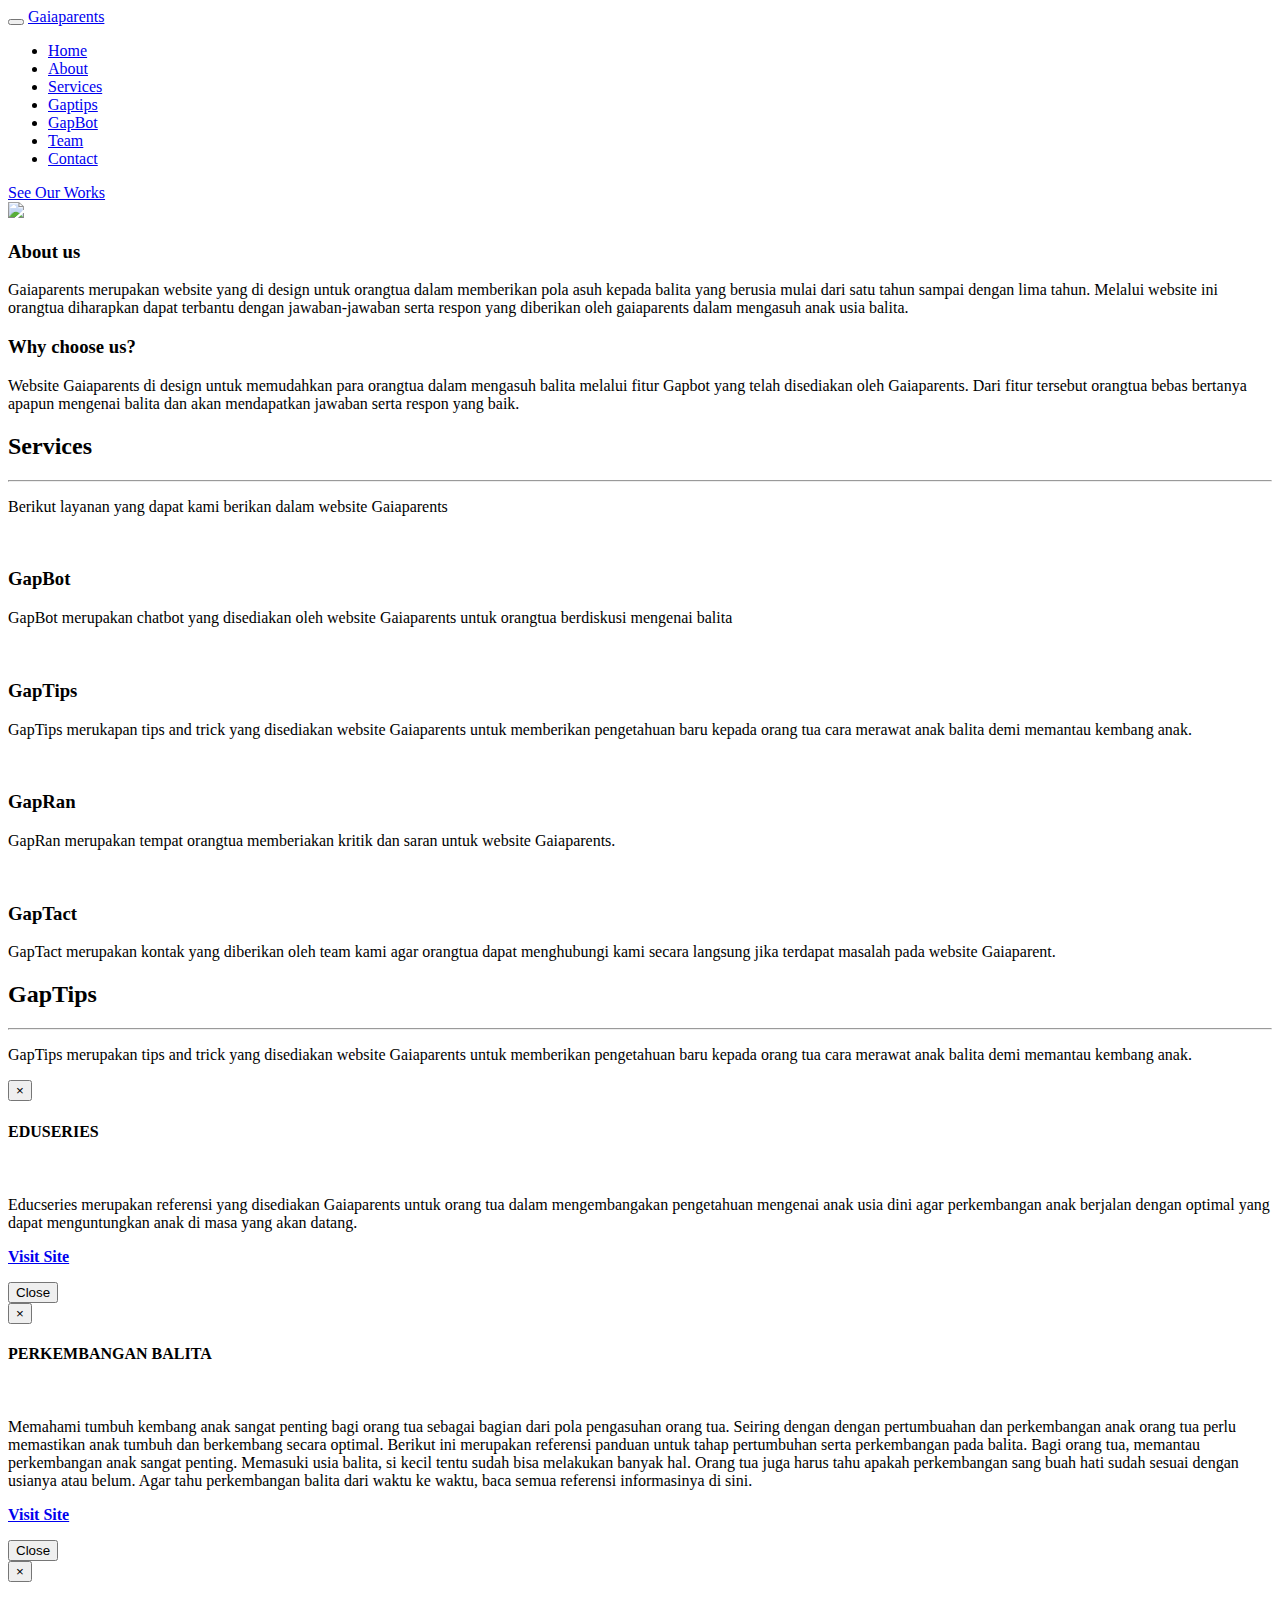
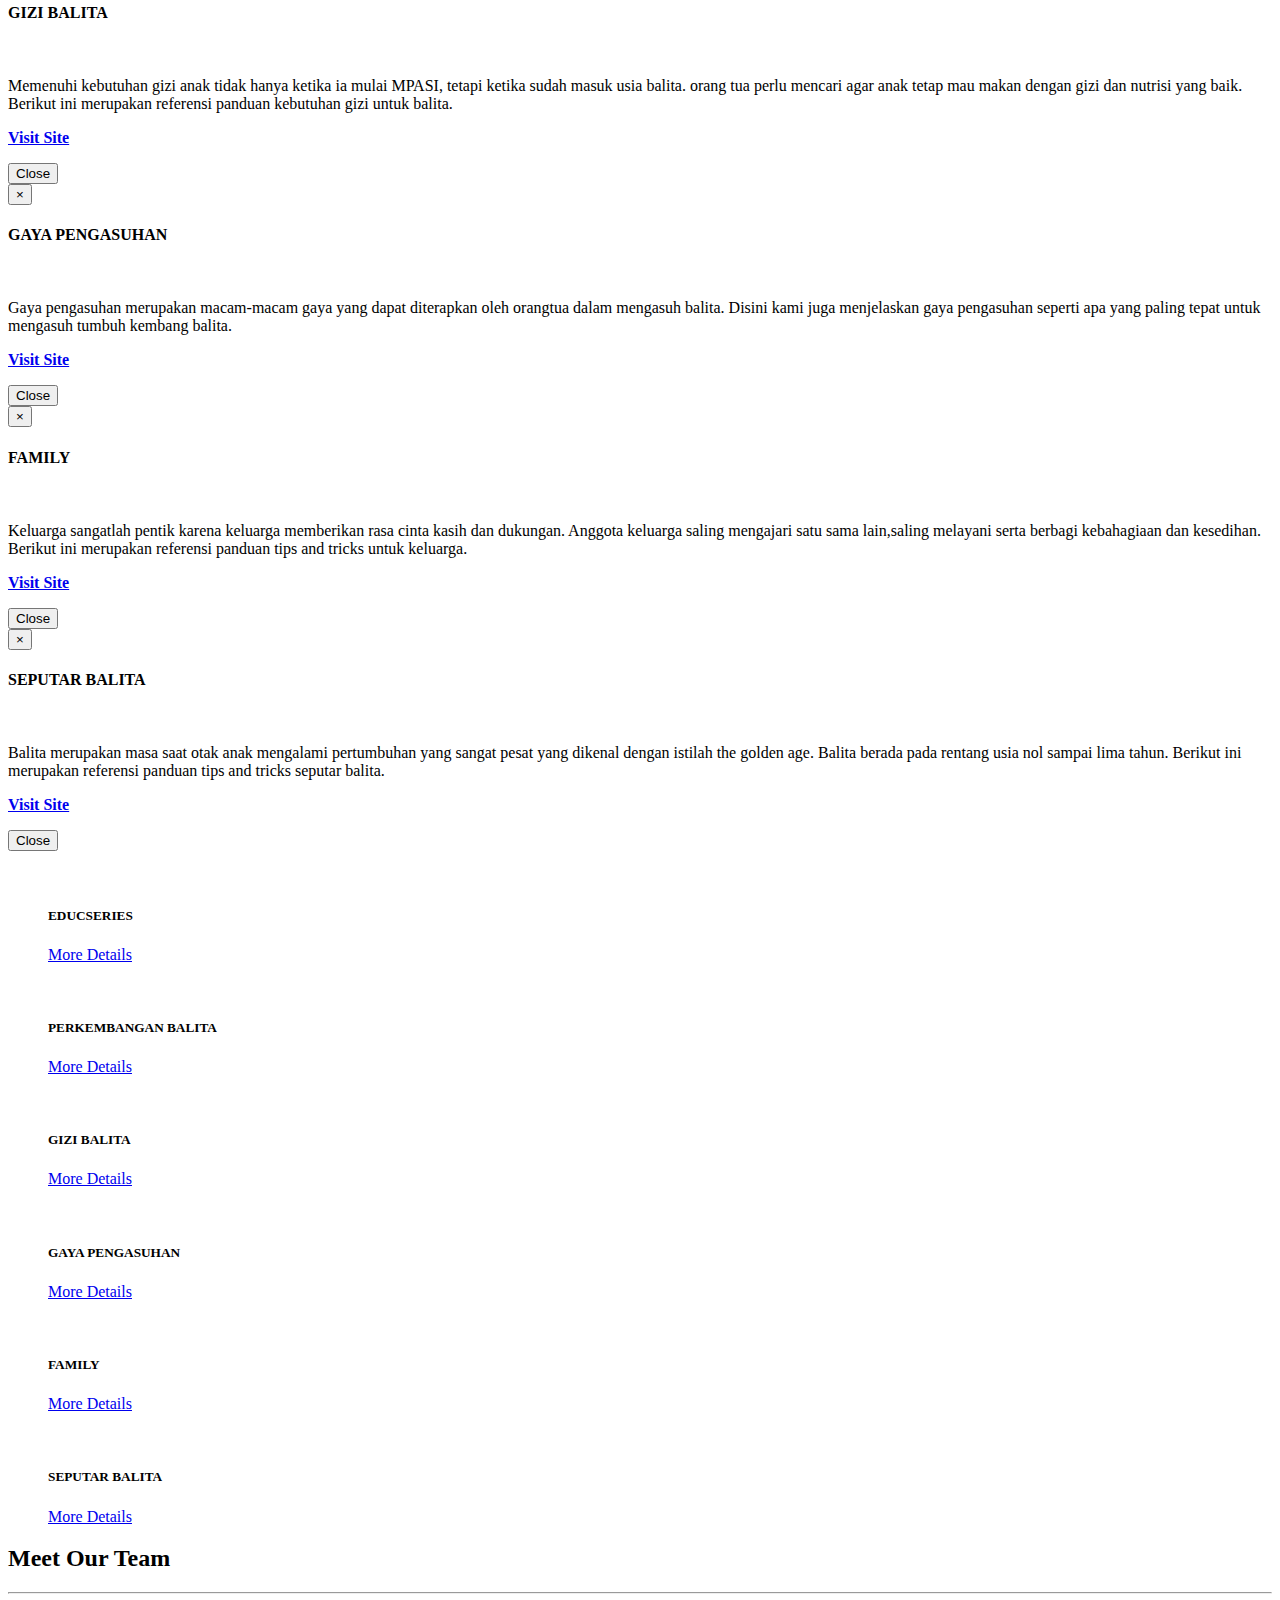
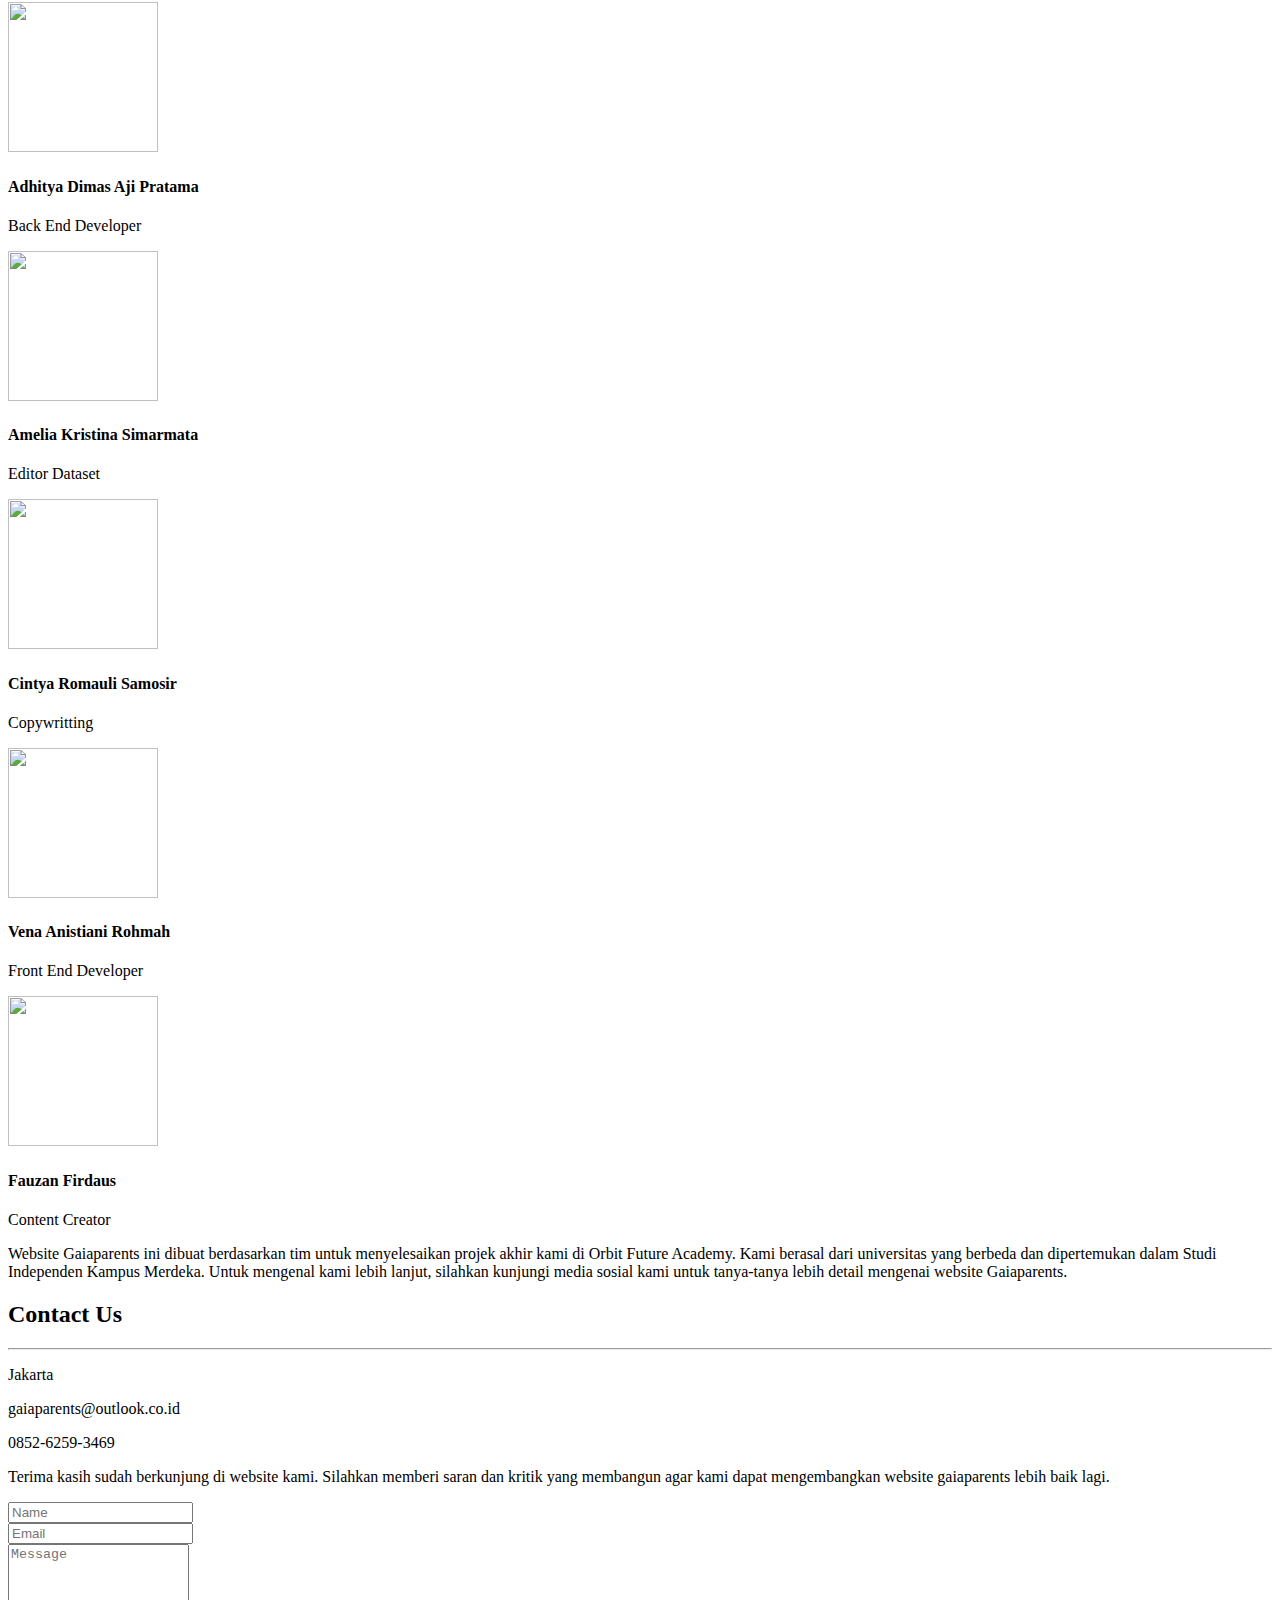
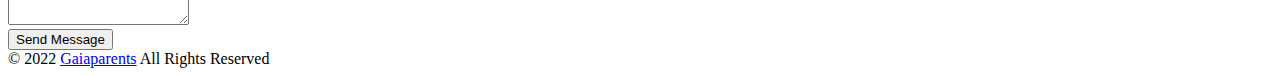
==== commit 7503d3d6: "update 027" ====
--- a/templates/index.html
+++ b/templates/index.html
@@ -457,77 +457,7 @@
 </div>
 
 
-<!DOCTYPE html>
-<html lang="en">
-<link rel="stylesheet" href="static\css\style.css">
-
-<head>
-    <meta charset="UTF-8">
-    <title>Chatbot</title>
-</head>
-<body>
-<div class="container">
-    <div class="chatbox">
-        <div class="chatbox__support">
-            <div class="chatbox__header">
-                <div class="chatbox__image--header">
-                    <img src="https://img.icons8.com/color/48/000000/circled-user-female-skin-type-5--v1.png" alt="image">
-                </div>
-                <div class="chatbox__content--header">
-                    <h4 class="chatbox__heading--header">Chat support</h4>
-                    <p class="chatbox__description--header">Hi. My name is Sam. How can I help you?</p>
-                </div>
-            </div>
-            <div class="chatbox__messages">
-                <div></div>
-            </div>
-            <div class="chatbox__footer">
-                <input type="text" placeholder="Write a message...">
-                <button class="chatbox__send--footer send__button">Send</button>
-            </div>
-        </div>
-        <div class="chatbox__button">
-            <button type="submit" ><img src="static\img\services\chatbot (1).png" alt="" style="width: 60px;"></button>
-        </div>
-    </div>
-</div>
-
-    <script src="static\js\app.js"></script>
-
-
-<div class="container-chatbot" id="back-to-top">
-  <div class="chatbox">
-      <div class="chatbox__support">
-          <div class="chatbox__header">
-              <div class="chatbox__image--header">
-                  <img src="static\img\services\chatbot (1).png" alt="" style="width: 80px;">
-              </div>
-              <div class="chatbox__content--header">
-                  <h4 class="chatbox__heading--header">Dukungan Obrolan</h4>
-              </div>
-          </div>
-          <div class="chatbox__messages">
-              <div></div>
-          </div>
-          <div class="chatbox__footer">
-              <input type="text" placeholder="Sedang menulis...">
-              <button class="chatbox__send--footer send__button">Kirim</button>
-          </div>
-      </div>
-      <div class="chatbox__button">
-        <form action="/bot">
-
-          <!-- <button type="submit" ><img src="static\img\services\chatbot (1).png" alt="" style="width: 60px;"></button> -->
-          <button type="submit" ><img src="static/images/teamwork.png" alt="" /></button>
-        </form>
-      </div>
-  </div>
-</div>
-
-</div> <!-- End Site Wrapper -->
-<!-- Bootstrap core JavaScript
-    ================================================== --> 
-<!-- Placed at the end of the document so the pages load faster --> 
+
 
 <script type="text/javascript" src="static/js/bootstrap.min.js"></script> 
 <script type="text/javascript" src="static/js/retina.js"></script> 
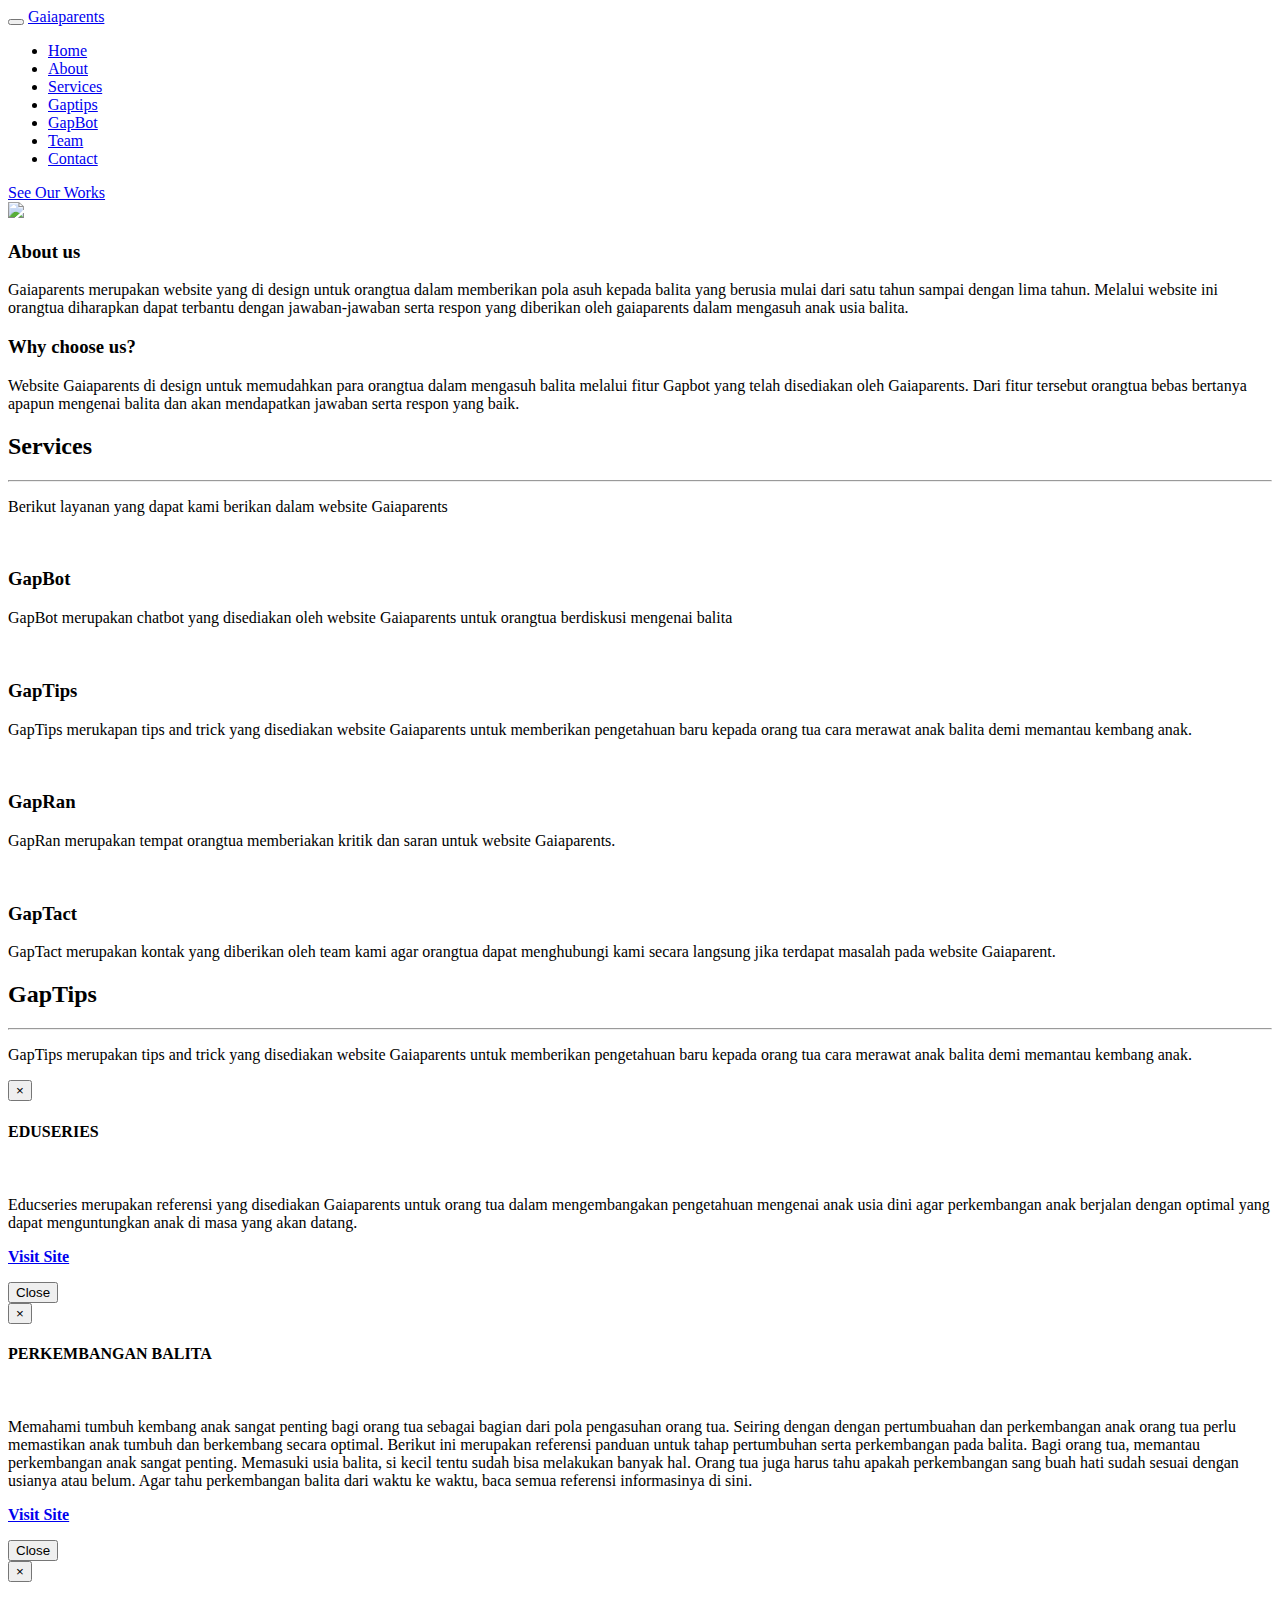
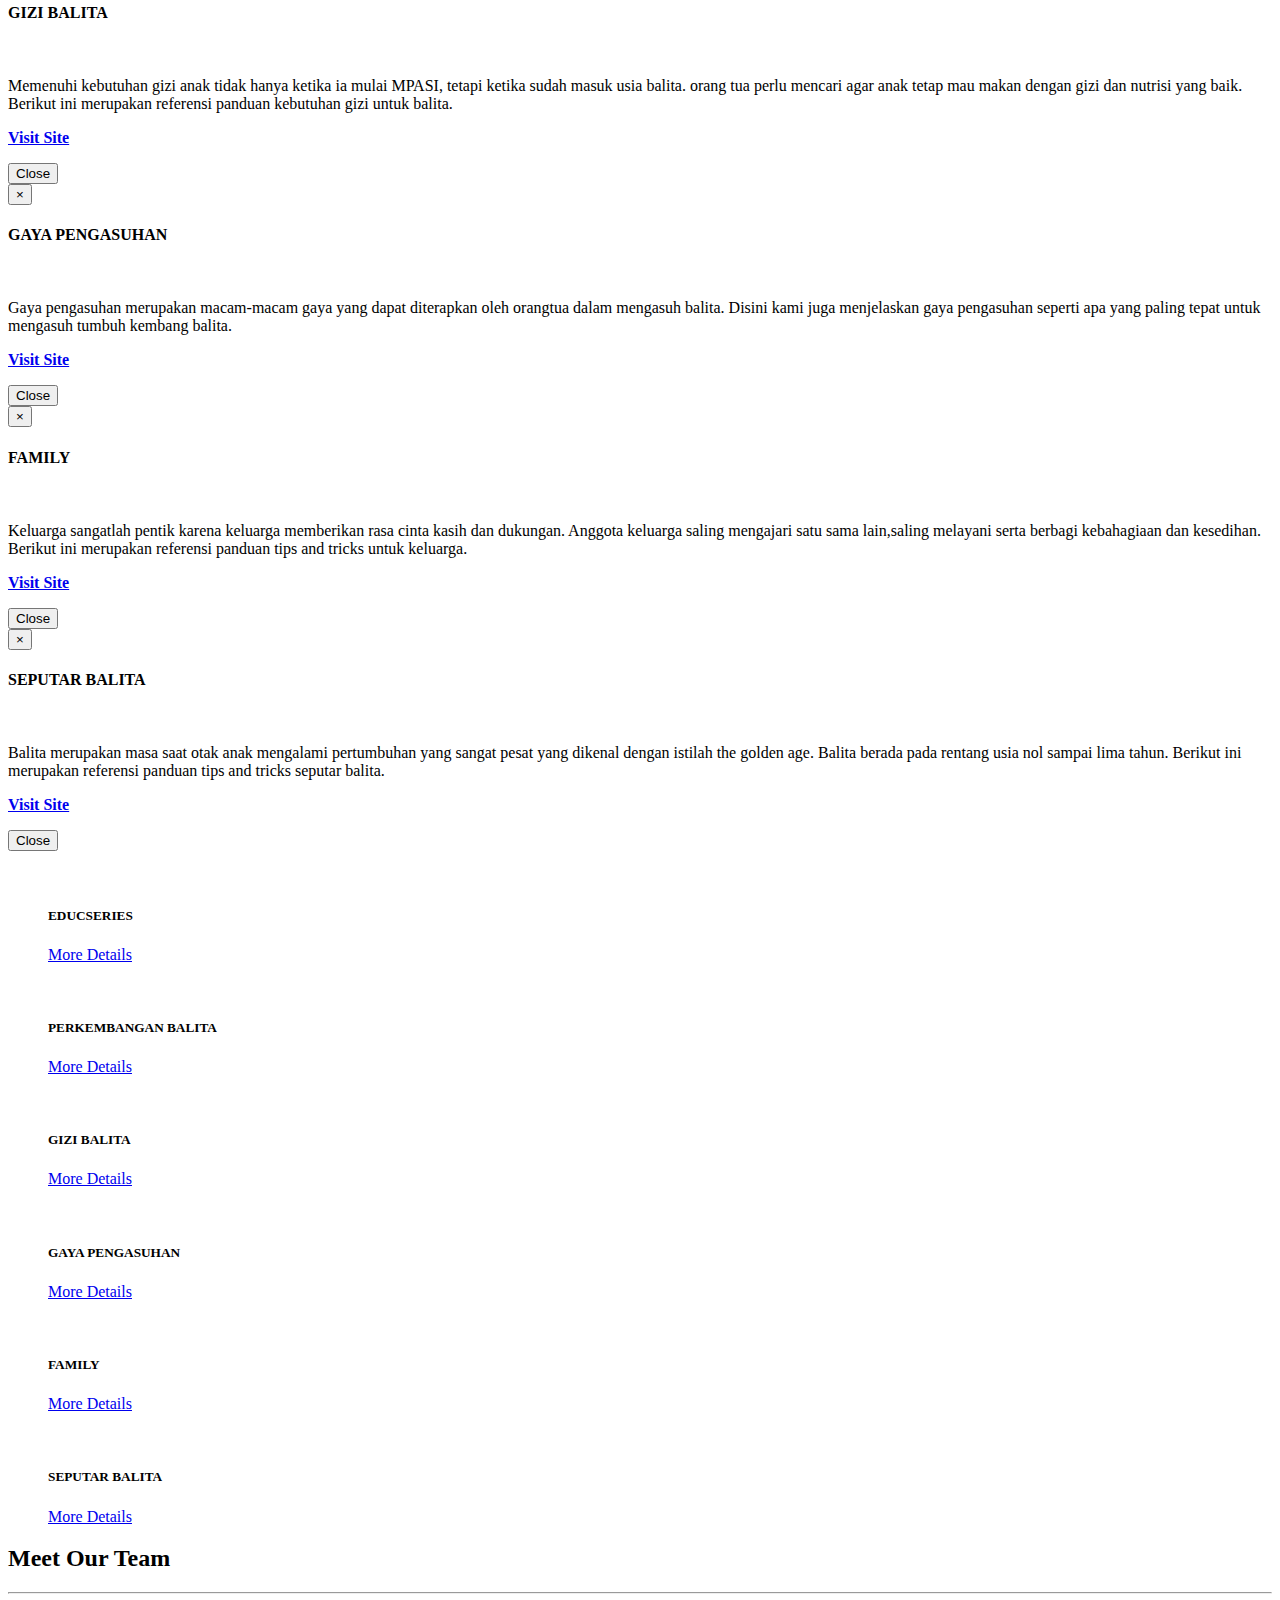
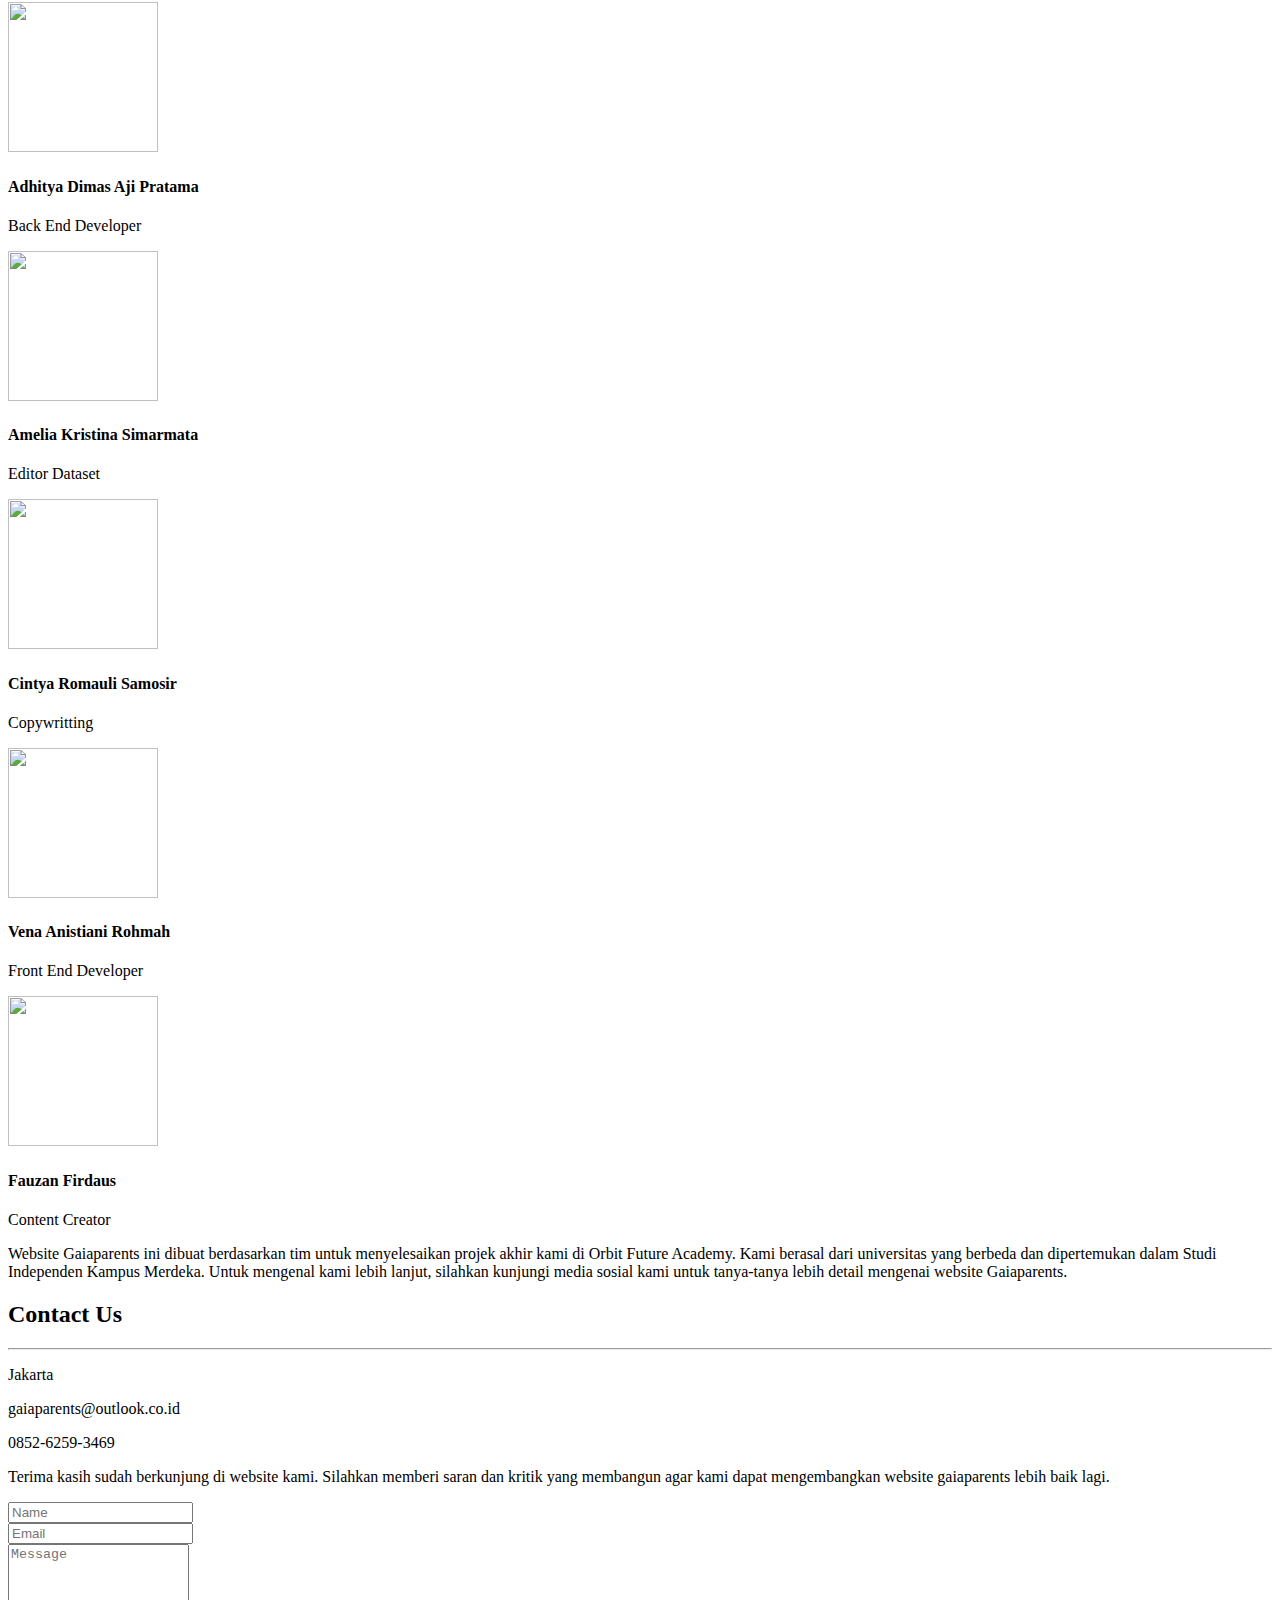
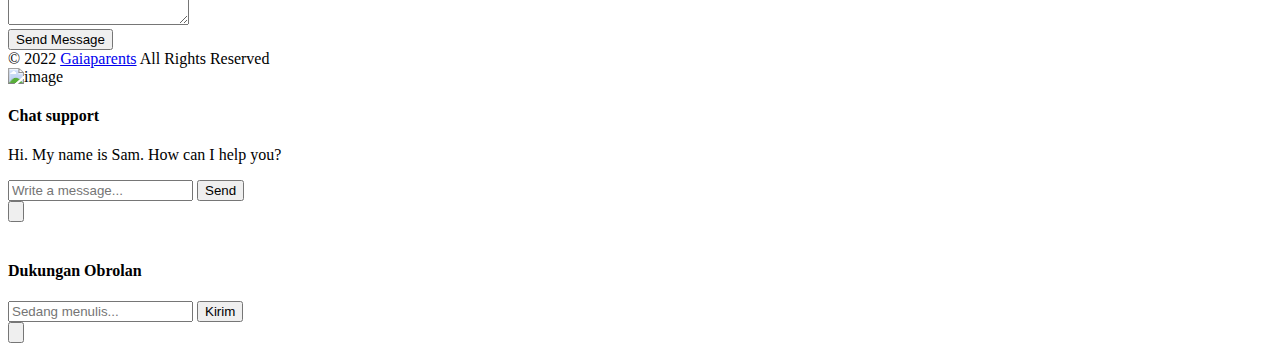
==== commit 3b308311: "Update index.html" ====
--- a/templates/index.html
+++ b/templates/index.html
@@ -457,7 +457,77 @@
 </div>
 
 
-
+<!DOCTYPE html>
+<html lang="en">
+<link rel="stylesheet" href="static\css\style.css">
+
+<head>
+    <meta charset="UTF-8">
+    <title>Chatbot</title>
+</head>
+<body>
+<div class="container">
+    <div class="chatbox">
+        <div class="chatbox__support">
+            <div class="chatbox__header">
+                <div class="chatbox__image--header">
+                    <img src="https://img.icons8.com/color/48/000000/circled-user-female-skin-type-5--v1.png" alt="image">
+                </div>
+                <div class="chatbox__content--header">
+                    <h4 class="chatbox__heading--header">Chat support</h4>
+                    <p class="chatbox__description--header">Hi. My name is Sam. How can I help you?</p>
+                </div>
+            </div>
+            <div class="chatbox__messages">
+                <div></div>
+            </div>
+            <div class="chatbox__footer">
+                <input type="text" placeholder="Write a message...">
+                <button class="chatbox__send--footer send__button">Send</button>
+            </div>
+        </div>
+        <div class="chatbox__button">
+            <button type="submit" ><img src="static\img\services\chatbot (1).png" alt="" style="width: 60px;"></button>
+        </div>
+    </div>
+</div>
+
+    <script src="static\js\app.js"></script>
+
+
+<div class="container-chatbot" id="back-to-top">
+  <div class="chatbox">
+      <div class="chatbox__support">
+          <div class="chatbox__header">
+              <div class="chatbox__image--header">
+                  <img src="static\img\services\chatbot (1).png" alt="" style="width: 80px;">
+              </div>
+              <div class="chatbox__content--header">
+                  <h4 class="chatbox__heading--header">Dukungan Obrolan</h4>
+              </div>
+          </div>
+          <div class="chatbox__messages">
+              <div></div>
+          </div>
+          <div class="chatbox__footer">
+              <input type="text" placeholder="Sedang menulis...">
+              <button class="chatbox__send--footer send__button">Kirim</button>
+          </div>
+      </div>
+      <div class="chatbox__button">
+        <form action="/bot">
+
+          <!-- <button type="submit" ><img src="static\img\services\chatbot (1).png" alt="" style="width: 60px;"></button> -->
+          <button type="submit" ><img src="static/images/teamwork.png" alt="" /></button>
+        </form>
+      </div>
+  </div>
+</div>
+
+</div> <!-- End Site Wrapper -->
+<!-- Bootstrap core JavaScript
+    ================================================== --> 
+<!-- Placed at the end of the document so the pages load faster --> 
 
 <script type="text/javascript" src="static/js/bootstrap.min.js"></script> 
 <script type="text/javascript" src="static/js/retina.js"></script> 
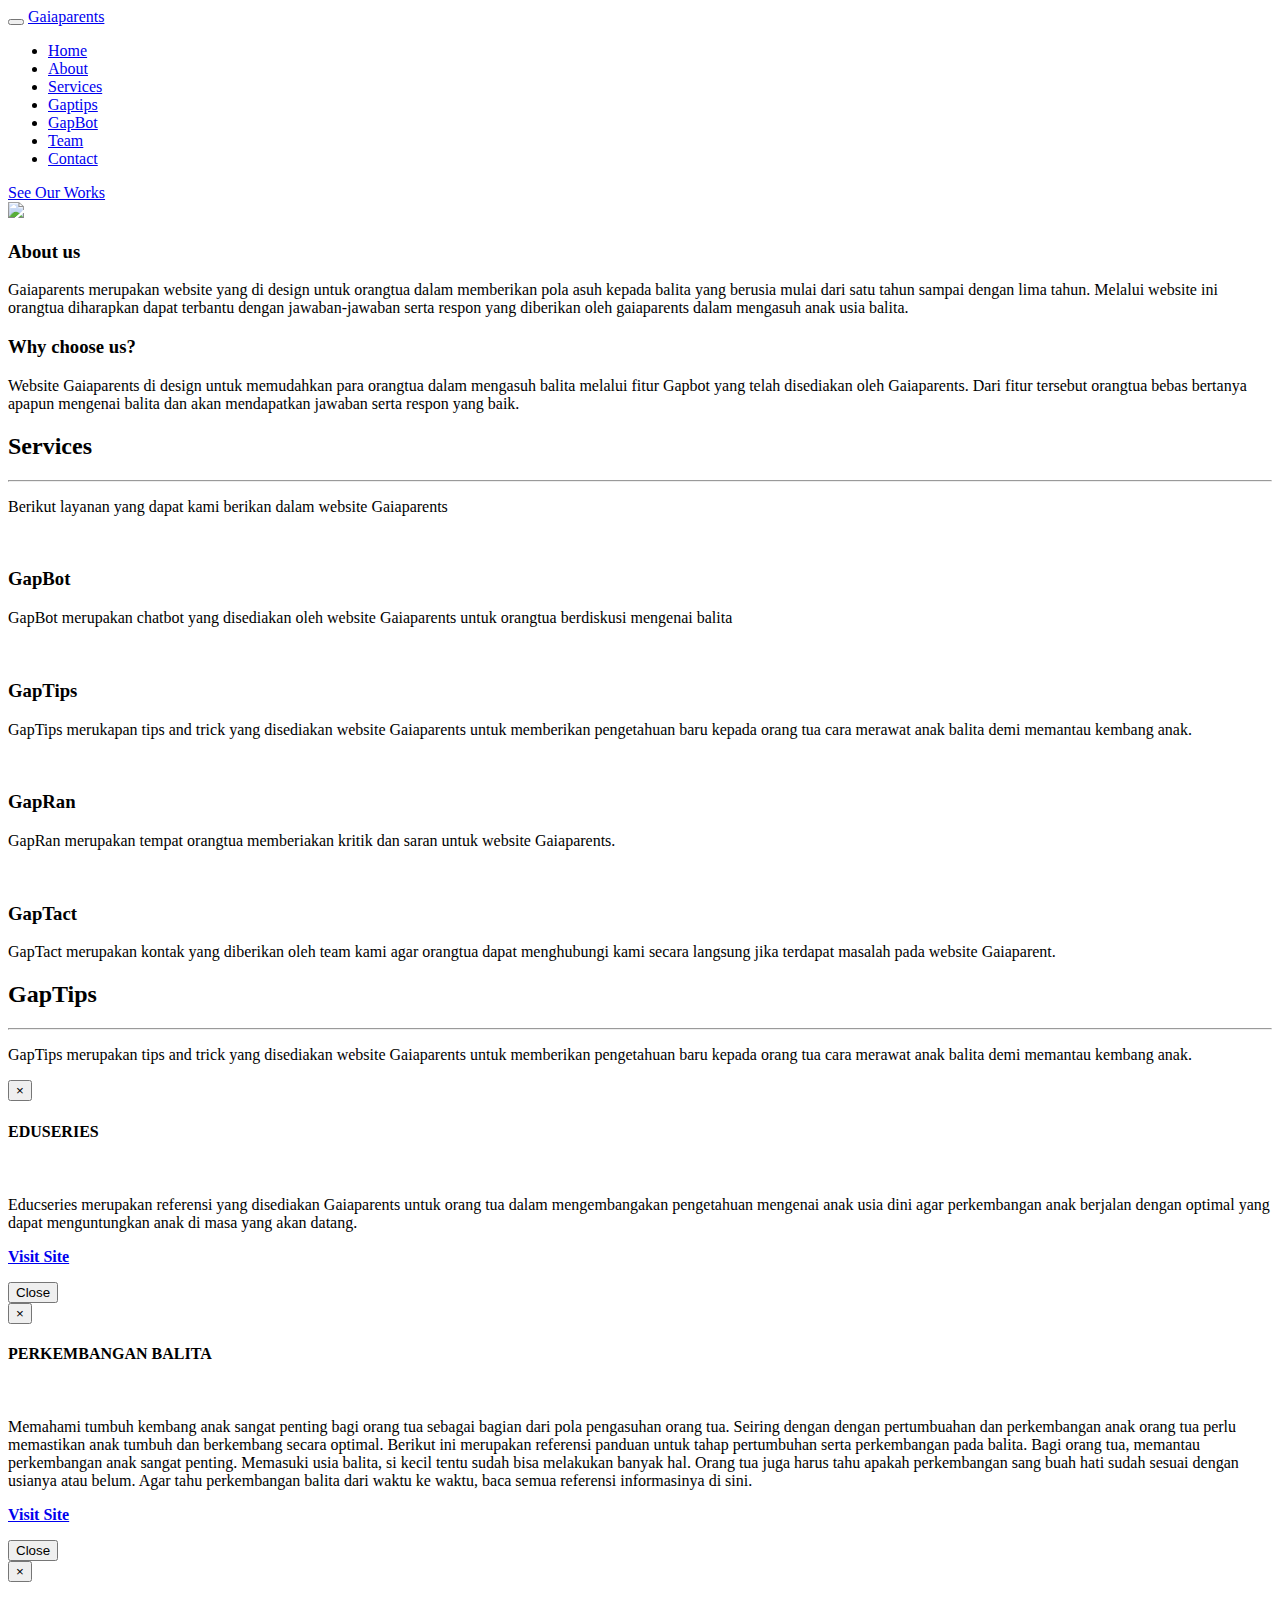
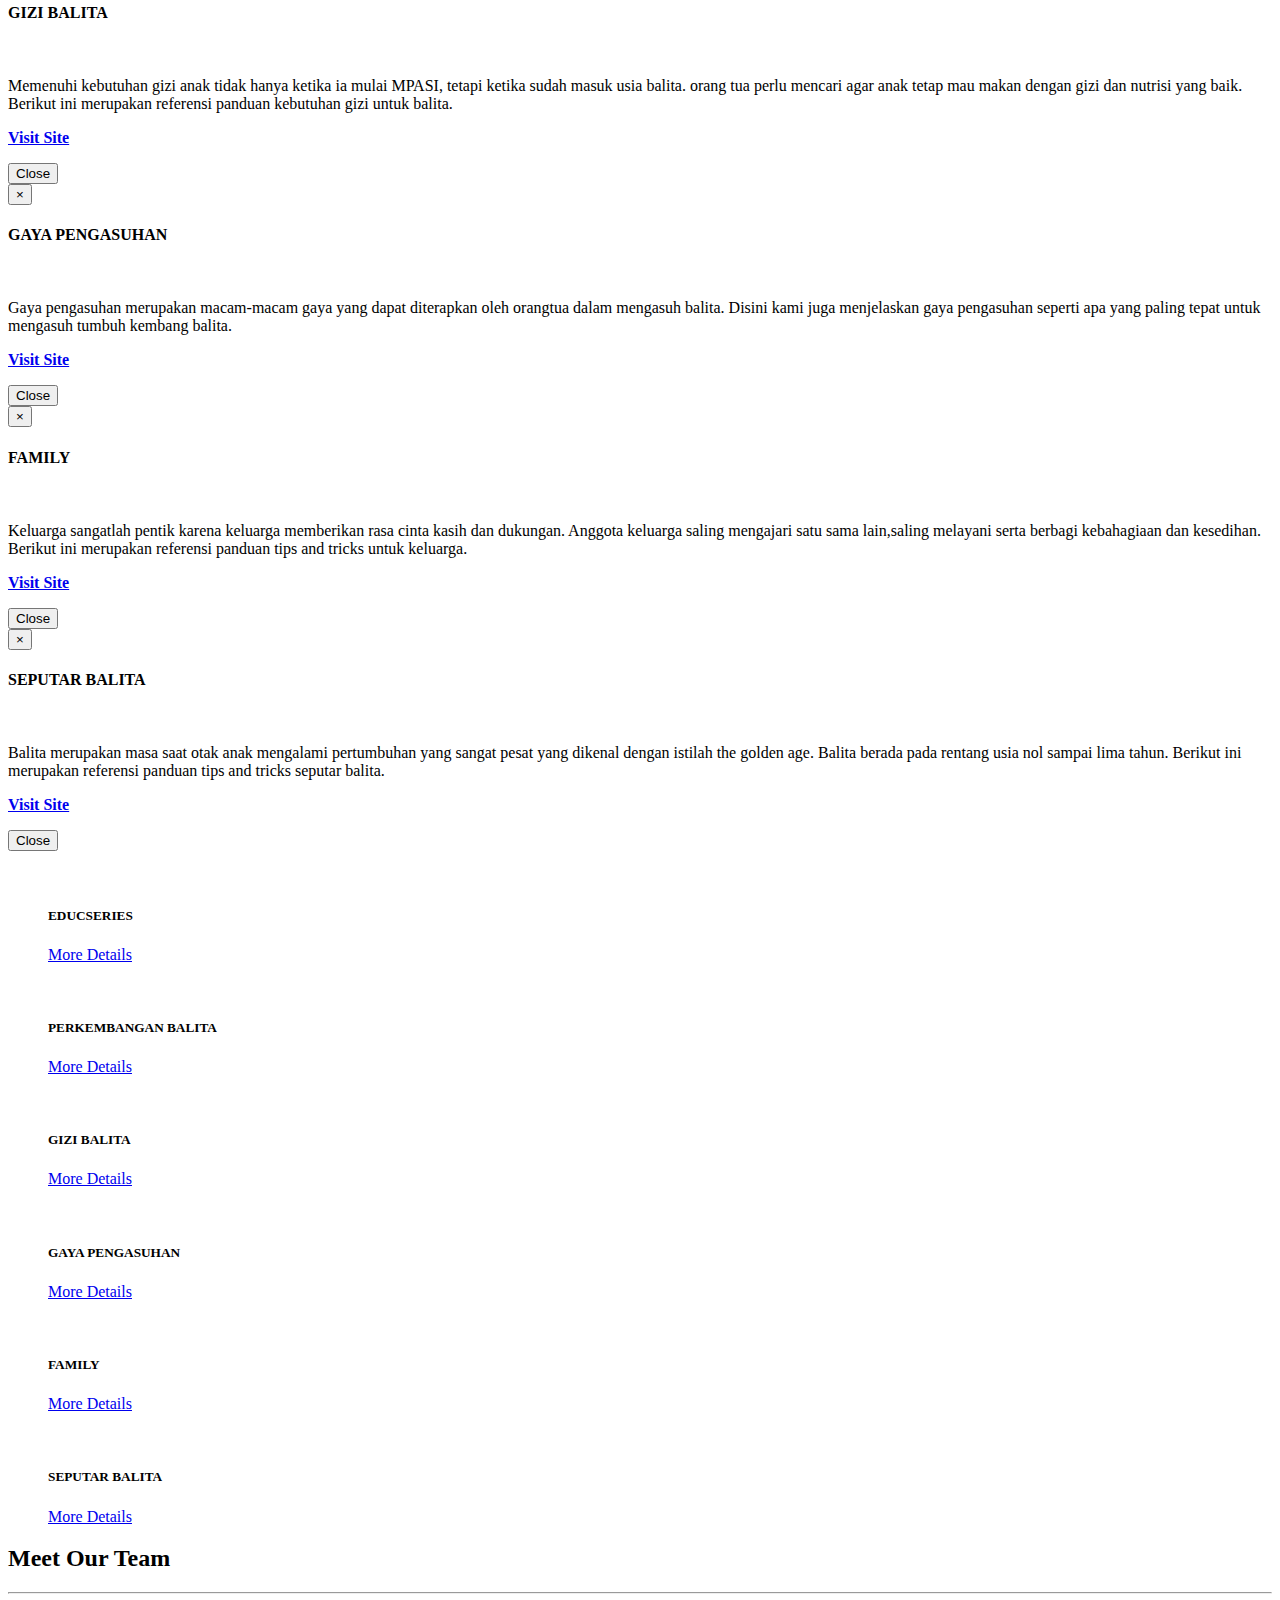
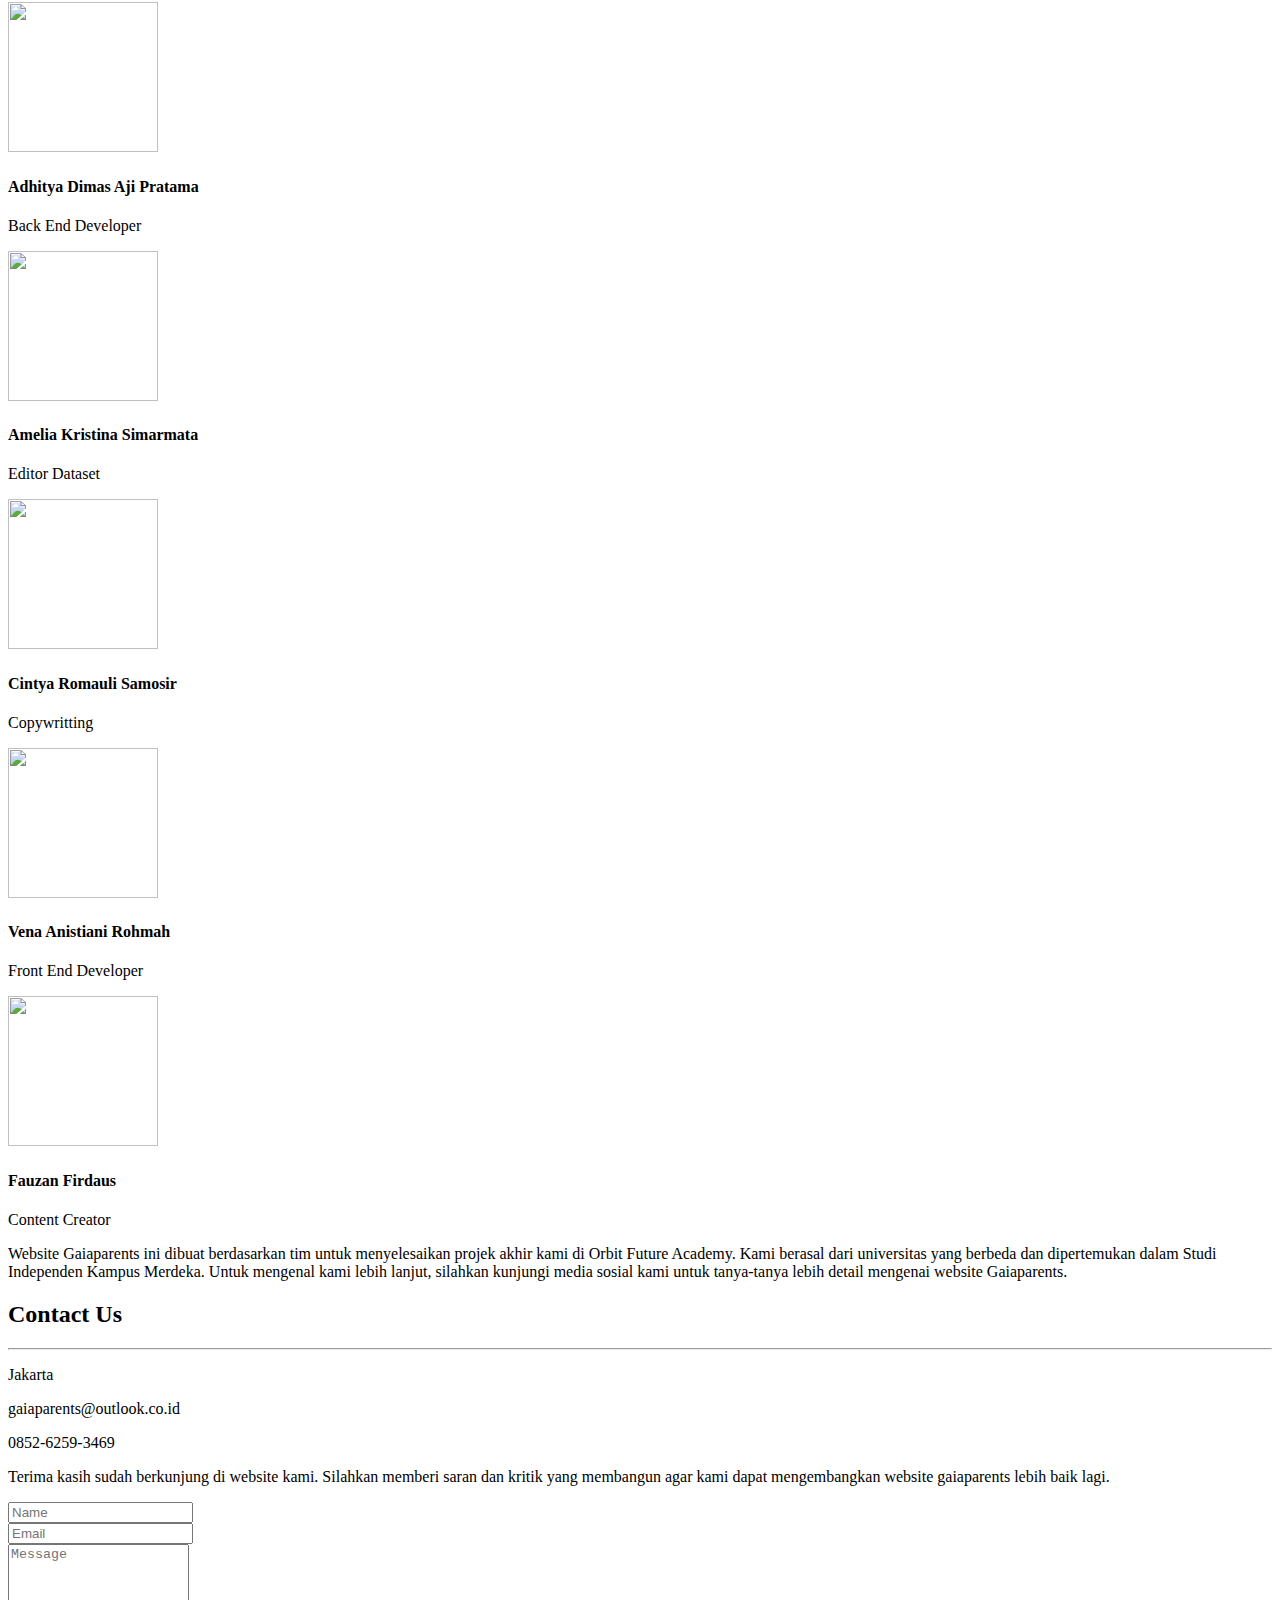
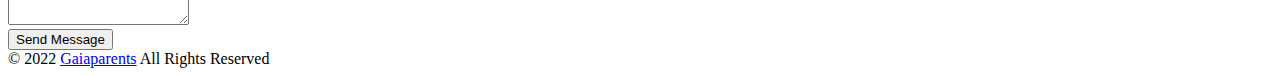
==== commit ef613027: "tatat" ====
--- a/templates/index.html
+++ b/templates/index.html
@@ -457,77 +457,7 @@
 </div>
 
 
-<!DOCTYPE html>
-<html lang="en">
-<link rel="stylesheet" href="static\css\style.css">
-
-<head>
-    <meta charset="UTF-8">
-    <title>Chatbot</title>
-</head>
-<body>
-<div class="container">
-    <div class="chatbox">
-        <div class="chatbox__support">
-            <div class="chatbox__header">
-                <div class="chatbox__image--header">
-                    <img src="https://img.icons8.com/color/48/000000/circled-user-female-skin-type-5--v1.png" alt="image">
-                </div>
-                <div class="chatbox__content--header">
-                    <h4 class="chatbox__heading--header">Chat support</h4>
-                    <p class="chatbox__description--header">Hi. My name is Sam. How can I help you?</p>
-                </div>
-            </div>
-            <div class="chatbox__messages">
-                <div></div>
-            </div>
-            <div class="chatbox__footer">
-                <input type="text" placeholder="Write a message...">
-                <button class="chatbox__send--footer send__button">Send</button>
-            </div>
-        </div>
-        <div class="chatbox__button">
-            <button type="submit" ><img src="static\img\services\chatbot (1).png" alt="" style="width: 60px;"></button>
-        </div>
-    </div>
-</div>
-
-    <script src="static\js\app.js"></script>
-
-
-<div class="container-chatbot" id="back-to-top">
-  <div class="chatbox">
-      <div class="chatbox__support">
-          <div class="chatbox__header">
-              <div class="chatbox__image--header">
-                  <img src="static\img\services\chatbot (1).png" alt="" style="width: 80px;">
-              </div>
-              <div class="chatbox__content--header">
-                  <h4 class="chatbox__heading--header">Dukungan Obrolan</h4>
-              </div>
-          </div>
-          <div class="chatbox__messages">
-              <div></div>
-          </div>
-          <div class="chatbox__footer">
-              <input type="text" placeholder="Sedang menulis...">
-              <button class="chatbox__send--footer send__button">Kirim</button>
-          </div>
-      </div>
-      <div class="chatbox__button">
-        <form action="/bot">
-
-          <!-- <button type="submit" ><img src="static\img\services\chatbot (1).png" alt="" style="width: 60px;"></button> -->
-          <button type="submit" ><img src="static/images/teamwork.png" alt="" /></button>
-        </form>
-      </div>
-  </div>
-</div>
-
-</div> <!-- End Site Wrapper -->
-<!-- Bootstrap core JavaScript
-    ================================================== --> 
-<!-- Placed at the end of the document so the pages load faster --> 
+
 
 <script type="text/javascript" src="static/js/bootstrap.min.js"></script> 
 <script type="text/javascript" src="static/js/retina.js"></script> 
